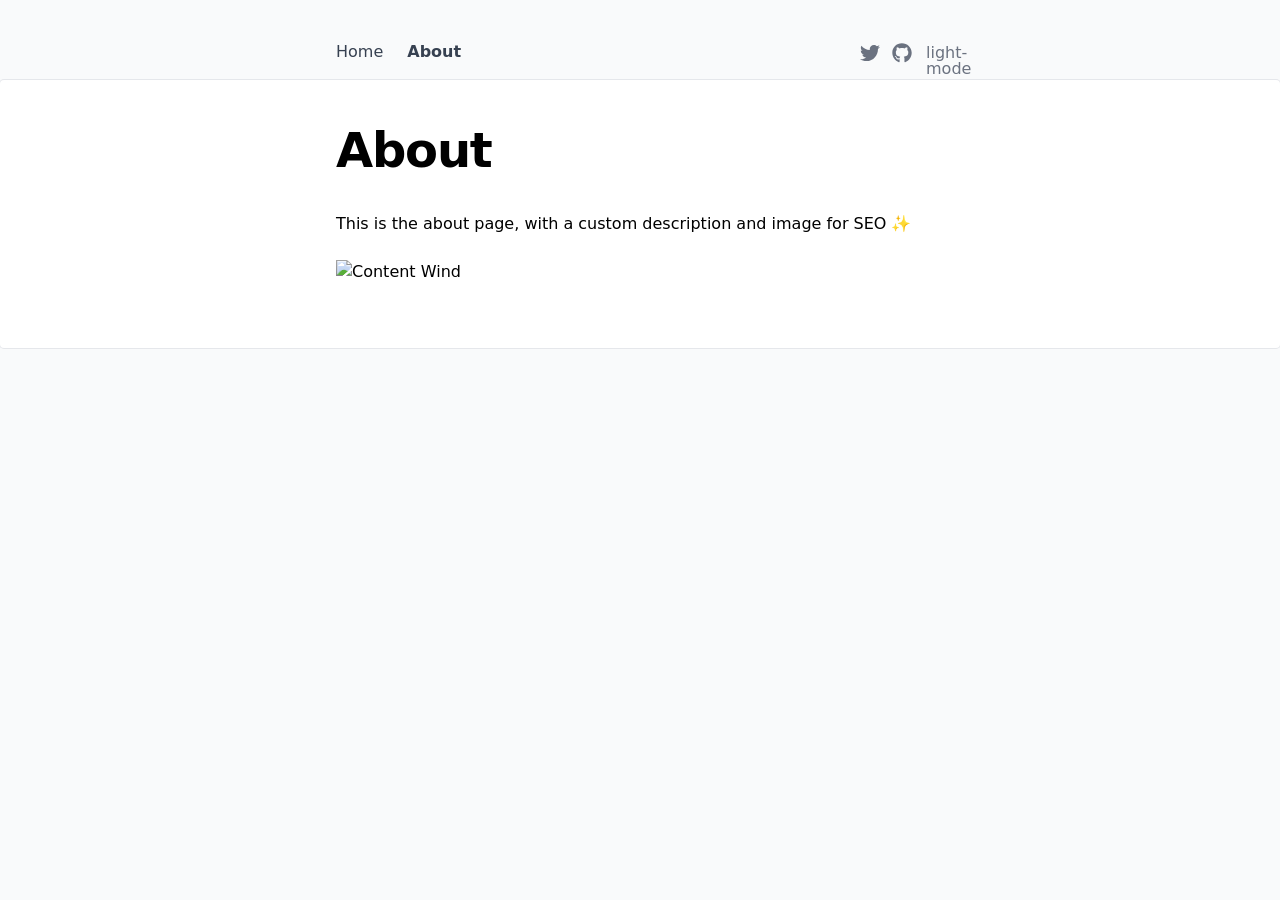
==== about/index.html @ 064a04cb "Deploying to gh-pages from @ clemcode/content-wind-2@b0c82adbcf6985cf2a9e2f423ec47fd1a1133d3a 🚀" ====
<!DOCTYPE html>
<html lang="en">
<head><meta charset="utf-8">
<title>About</title>
<meta name="viewport" content="width=device-width, initial-scale=1">
<meta name="twitter:card" content="summary_large_image">
<meta property="og:title" content="About">
<meta name="description" content="This is a custom description for Content Wind about page.">
<meta property="og:description" content="This is a custom description for Content Wind about page.">
<meta property="og:image" content="https://fastly.picsum.photos/id/866/536/354.jpg?hmac=tGofDTV7tl2rprappPzKFiZ9vDh5MKj39oa2D--gqhA"><link rel="preload" as="fetch" crossorigin="anonymous" href="/about/_payload.json"><style id="pinceau-theme">@media { :root {--pinceau-mq: initial; --elements-border-secondary-hover: [object Object];--elements-backdrop-background: #fffc;--elements-backdrop-filter: saturate(200%) blur(20px);--elements-container-maxWidth: 80rem;--prose-code-inline-padding: 0.2rem 0.375rem 0.2rem 0.375rem;--prose-code-block-backdropFilter: contrast(1);--prose-code-block-border-style: solid;--prose-code-block-border-width: 1px;--prose-tbody-tr-borderBottom-style: dashed;--prose-tbody-tr-borderBottom-width: 1px;--prose-th-textAlign: inherit;--prose-thead-borderBottom-style: solid;--prose-thead-borderBottom-width: 1px;--prose-thead-border-style: solid;--prose-thead-border-width: 0px;--prose-table-textAlign: start;--prose-hr-width: 1px;--prose-hr-style: solid;--prose-li-listStylePosition: outside;--prose-ol-li-markerColor: currentColor;--prose-ol-paddingInlineStart: 21px;--prose-ol-listStyleType: decimal;--prose-ul-li-markerColor: currentColor;--prose-ul-paddingInlineStart: 21px;--prose-ul-listStyleType: disc;--prose-blockquote-border-style: solid;--prose-blockquote-border-width: 4px;--prose-blockquote-quotes: '201C' '201D' '2018' '2019';--prose-blockquote-paddingInlineStart: 24px;--prose-a-code-color-hover: currentColor;--prose-a-code-color-static: currentColor;--prose-a-hasCode-borderBottom: none;--prose-a-border-distance: 2px;--prose-a-border-color-hover: currentColor;--prose-a-border-color-static: currentColor;--prose-a-border-style-hover: solid;--prose-a-border-style-static: dashed;--prose-a-border-width: 1px;--prose-a-color-static: inherit;--prose-a-textDecoration: none;--prose-h6-margin: 3rem 0 2rem;--prose-h5-margin: 3rem 0 2rem;--prose-h4-margin: 3rem 0 2rem;--prose-h3-margin: 3rem 0 2rem;--prose-h2-margin: 3rem 0 2rem;--prose-h1-margin: 0 0 2rem;--typography-lead-loose: 2;--typography-lead-relaxed: 1.625;--typography-lead-normal: 1.5;--typography-lead-snug: 1.375;--typography-lead-tight: 1.25;--typography-lead-none: 1;--typography-lead-10: 2.5rem;--typography-lead-9: 2.25rem;--typography-lead-8: 2rem;--typography-lead-7: 1.75rem;--typography-lead-6: 1.5rem;--typography-lead-5: 1.25rem;--typography-lead-4: 1rem;--typography-lead-3: .75rem;--typography-lead-2: .5rem;--typography-lead-1: .025rem;--typography-fontWeight-black: 900;--typography-fontWeight-extrabold: 800;--typography-fontWeight-bold: 700;--typography-fontWeight-semibold: 600;--typography-fontWeight-medium: 500;--typography-fontWeight-normal: 400;--typography-fontWeight-light: 300;--typography-fontWeight-extralight: 200;--typography-fontWeight-thin: 100;--typography-fontSize-9xl: 128px;--typography-fontSize-8xl: 96px;--typography-fontSize-7xl: 72px;--typography-fontSize-6xl: 60px;--typography-fontSize-5xl: 48px;--typography-fontSize-4xl: 36px;--typography-fontSize-3xl: 30px;--typography-fontSize-2xl: 24px;--typography-fontSize-xl: 20px;--typography-fontSize-lg: 18px;--typography-fontSize-base: 16px;--typography-fontSize-sm: 14px;--typography-fontSize-xs: 12px;--typography-letterSpacing-wide: 0.025em;--typography-letterSpacing-tight: -0.025em;--typography-verticalMargin-base: 24px;--typography-verticalMargin-sm: 16px;--lead-loose: 2;--lead-relaxed: 1.625;--lead-normal: 1.5;--lead-snug: 1.375;--lead-tight: 1.25;--lead-none: 1;--lead-10: 2.5rem;--lead-9: 2.25rem;--lead-8: 2rem;--lead-7: 1.75rem;--lead-6: 1.5rem;--lead-5: 1.25rem;--lead-4: 1rem;--lead-3: .75rem;--lead-2: .5rem;--lead-1: .025rem;--letterSpacing-widest: 0.1em;--letterSpacing-wider: 0.05em;--letterSpacing-wide: 0.025em;--letterSpacing-normal: 0em;--letterSpacing-tight: -0.025em;--letterSpacing-tighter: -0.05em;--fontSize-9xl: 8rem;--fontSize-8xl: 6rem;--fontSize-7xl: 4.5rem;--fontSize-6xl: 3.75rem;--fontSize-5xl: 3rem;--fontSize-4xl: 2.25rem;--fontSize-3xl: 1.875rem;--fontSize-2xl: 1.5rem;--fontSize-xl: 1.25rem;--fontSize-lg: 1.125rem;--fontSize-base: 1rem;--fontSize-sm: 0.875rem;--fontSize-xs: 0.75rem;--fontWeight-black: 900;--fontWeight-extrabold: 800;--fontWeight-bold: 700;--fontWeight-semibold: 600;--fontWeight-medium: 500;--fontWeight-normal: 400;--fontWeight-light: 300;--fontWeight-extralight: 200;--fontWeight-thin: 100;--font-mono: ui-monospace, SFMono-Regular, Menlo, Monaco, Consolas, Liberation Mono, Courier New, monospace;--font-serif: ui-serif, Georgia, Cambria, Times New Roman, Times, serif;--font-sans: ui-sans-serif, system-ui, -apple-system, BlinkMacSystemFont, Segoe UI, Roboto, Helvetica Neue, Arial, Noto Sans, sans-serif, Apple Color Emoji, Segoe UI Emoji, Segoe UI Symbol, Noto Color Emoji;--opacity-total: 1;--opacity-high: 0.8;--opacity-medium: 0.5;--opacity-soft: 0.3;--opacity-light: 0.15;--opacity-bright: 0.1;--opacity-noOpacity: 0;--borderWidth-lg: 3px;--borderWidth-md: 2px;--borderWidth-sm: 1px;--borderWidth-noBorder: 0;--space-rem-875: 0.875rem;--space-rem-625: 0.625rem;--space-rem-375: 0.375rem;--space-rem-125: 0.125rem;--space-px: 1px;--space-128: 32rem;--space-96: 24rem;--space-80: 20rem;--space-72: 18rem;--space-64: 16rem;--space-60: 15rem;--space-56: 14rem;--space-52: 13rem;--space-48: 12rem;--space-44: 11rem;--space-40: 10rem;--space-36: 9rem;--space-32: 8rem;--space-28: 7rem;--space-24: 6rem;--space-20: 5rem;--space-16: 4rem;--space-14: 3.5rem;--space-12: 3rem;--space-11: 2.75rem;--space-10: 2.5rem;--space-9: 2.25rem;--space-8: 2rem;--space-7: 1.75rem;--space-6: 1.5rem;--space-5: 1.25rem;--space-4: 1rem;--space-3: 0.75rem;--space-2: 0.5rem;--space-1: 0.25rem;--space-0: 0px;--size-full: 100%;--size-7xl: 80rem;--size-6xl: 72rem;--size-5xl: 64rem;--size-4xl: 56rem;--size-3xl: 48rem;--size-2xl: 42rem;--size-xl: 36rem;--size-lg: 32rem;--size-md: 28rem;--size-sm: 24rem;--size-xs: 20rem;--size-200: 200px;--size-104: 104px;--size-80: 80px;--size-64: 64px;--size-56: 56px;--size-48: 48px;--size-40: 40px;--size-32: 32px;--size-24: 24px;--size-20: 20px;--size-16: 16px;--size-12: 12px;--size-8: 8px;--size-6: 6px;--size-4: 4px;--size-2: 2px;--size-0: 0px;--radii-full: 9999px;--radii-3xl: 1.75rem;--radii-2xl: 1.5rem;--radii-xl: 1rem;--radii-lg: 0.75rem;--radii-md: 0.5rem;--radii-sm: 0.375rem;--radii-xs: 0.25rem;--radii-2xs: 0.125rem;--radii-none: 0px;--shadow-none: 0px 0px 0px 0px transparent;--shadow-lg: 0px 10px 15px -3px #000000, 0px 4px 6px -4px #000000;--shadow-md: 0px 4px 6px -1px #000000, 0px 2px 4px -2px #000000;--shadow-sm: 0px 1px 3px 0px #000000, 0px 1px 2px -1px #000000;--shadow-xs: 0px 1px 2px 0px #000000;--height-screen: 100vh;--width-screen: 100vw;--color-primary-950: #042f2e;--color-primary-900: #134e4a;--color-primary-800: #115e59;--color-primary-700: #0f766e;--color-primary-600: #0d9488;--color-primary-500: #14b8a6;--color-primary-400: #2dd4bf;--color-primary-300: #5eead4;--color-primary-200: #99f6e4;--color-primary-100: #ccfbf1;--color-primary-50: #f0fdfa;--color-ruby-900: #380011;--color-ruby-800: #700021;--color-ruby-700: #a90032;--color-ruby-600: #e10043;--color-ruby-500: #ff1a5e;--color-ruby-400: #ff4079;--color-ruby-300: #ff6694;--color-ruby-200: #ff8dae;--color-ruby-100: #ffb3c9;--color-ruby-50: #ffd9e4;--color-pink-900: #380025;--color-pink-800: #70004b;--color-pink-700: #a90070;--color-pink-600: #e10095;--color-pink-500: #ff1ab2;--color-pink-400: #ff40bf;--color-pink-300: #ff66cc;--color-pink-200: #ff8dd8;--color-pink-100: #ffb3e5;--color-pink-50: #ffd9f2;--color-purple-900: #190038;--color-purple-800: #330070;--color-purple-700: #4c00a9;--color-purple-600: #6500e1;--color-purple-500: #811aff;--color-purple-400: #9640ff;--color-purple-300: #ab66ff;--color-purple-200: #c08dff;--color-purple-100: #d5b3ff;--color-purple-50: #ead9ff;--color-royalblue-900: #0b0531;--color-royalblue-800: #160a62;--color-royalblue-700: #211093;--color-royalblue-600: #2c15c4;--color-royalblue-500: #4127e8;--color-royalblue-400: #614bec;--color-royalblue-300: #806ff0;--color-royalblue-200: #a093f3;--color-royalblue-100: #c0b7f7;--color-royalblue-50: #dfdbfb;--color-indigoblue-900: #001238;--color-indigoblue-800: #002370;--color-indigoblue-700: #0035a9;--color-indigoblue-600: #0047e1;--color-indigoblue-500: #1a62ff;--color-indigoblue-400: #407cff;--color-indigoblue-300: #6696ff;--color-indigoblue-200: #8db0ff;--color-indigoblue-100: #b3cbff;--color-indigoblue-50: #d9e5ff;--color-blue-900: #002438;--color-blue-800: #004870;--color-blue-700: #006ca9;--color-blue-600: #0090e1;--color-blue-500: #1aadff;--color-blue-400: #40bbff;--color-blue-300: #66c8ff;--color-blue-200: #8dd6ff;--color-blue-100: #b3e4ff;--color-blue-50: #d9f1ff;--color-lightblue-900: #002e38;--color-lightblue-800: #005c70;--color-lightblue-700: #008aa9;--color-lightblue-600: #00b9e1;--color-lightblue-500: #1ad6ff;--color-lightblue-400: #40ddff;--color-lightblue-300: #66e4ff;--color-lightblue-200: #8deaff;--color-lightblue-100: #b3f1ff;--color-lightblue-50: #d9f8ff;--color-teal-900: #062a28;--color-teal-800: #0b544f;--color-teal-700: #117d77;--color-teal-600: #16a79e;--color-teal-500: #1cd1c6;--color-teal-400: #36e4da;--color-teal-300: #5fe9e1;--color-teal-200: #87efe9;--color-teal-100: #aff4f0;--color-teal-50: #d7faf8;--color-pear-900: #2a2b09;--color-pear-800: #545512;--color-pear-700: #7e801b;--color-pear-600: #a8aa24;--color-pear-500: #d0d32f;--color-pear-400: #d8da52;--color-pear-300: #e0e274;--color-pear-200: #e8e997;--color-pear-100: #eff0ba;--color-pear-50: #f7f8dc;--color-red-900: #380300;--color-red-800: #700700;--color-red-700: #a90a00;--color-red-600: #e10e00;--color-red-500: #ff281a;--color-red-400: #ff4c40;--color-red-300: #ff7066;--color-red-200: #ff948d;--color-red-100: #ffb7b3;--color-red-50: #ffdbd9;--color-orange-900: #381800;--color-orange-800: #702f00;--color-orange-700: #a94700;--color-orange-600: #e15e00;--color-orange-500: #ff7a1a;--color-orange-400: #ff9040;--color-orange-300: #ffa666;--color-orange-200: #ffbd8d;--color-orange-100: #ffd3b3;--color-orange-50: #ffe9d9;--color-yellow-900: #362b03;--color-yellow-800: #6d5605;--color-yellow-700: #a38108;--color-yellow-600: #daac0a;--color-yellow-500: #f5c828;--color-yellow-400: #f7d14c;--color-yellow-300: #f8da70;--color-yellow-200: #fae393;--color-yellow-100: #fcedb7;--color-yellow-50: #fdf6db;--color-green-900: #003f25;--color-green-800: #005e38;--color-green-700: #007e4a;--color-green-600: #009d5d;--color-green-500: #00bd6f;--color-green-400: #00dc82;--color-green-300: #30ffaa;--color-green-200: #83ffcc;--color-green-100: #acffdd;--color-green-50: #d6ffee;--color-gray-900: #18181B;--color-gray-800: #27272A;--color-gray-700: #3f3f46;--color-gray-600: #52525B;--color-gray-500: #71717A;--color-gray-400: #a1a1aa;--color-gray-300: #D4d4d8;--color-gray-200: #e4e4e7;--color-gray-100: #f4f4f5;--color-gray-50: #fafafa;--color-black: #0c0c0d;--color-white: #ffffff;--media-portrait: only screen and (orientation: portrait);--media-landscape: only screen and (orientation: landscape);--media-rm: (prefers-reduced-motion: reduce);--media-2xl: (min-width: 1536px);--media-xl: (min-width: 1280px);--media-lg: (min-width: 1024px);--media-md: (min-width: 768px);--media-sm: (min-width: 640px);--media-xs: (min-width: 475px);--elements-state-danger-borderColor-secondary: var(--color-red-200);--elements-state-danger-borderColor-primary: var(--color-red-100);--elements-state-danger-backgroundColor-secondary: var(--color-red-100);--elements-state-danger-backgroundColor-primary: var(--color-red-50);--elements-state-danger-color-secondary: var(--color-red-600);--elements-state-danger-color-primary: var(--color-red-500);--elements-state-warning-borderColor-secondary: var(--color-yellow-200);--elements-state-warning-borderColor-primary: var(--color-yellow-100);--elements-state-warning-backgroundColor-secondary: var(--color-yellow-100);--elements-state-warning-backgroundColor-primary: var(--color-yellow-50);--elements-state-warning-color-secondary: var(--color-yellow-700);--elements-state-warning-color-primary: var(--color-yellow-600);--elements-state-success-borderColor-secondary: var(--color-green-200);--elements-state-success-borderColor-primary: var(--color-green-100);--elements-state-success-backgroundColor-secondary: var(--color-green-100);--elements-state-success-backgroundColor-primary: var(--color-green-50);--elements-state-success-color-secondary: var(--color-green-600);--elements-state-success-color-primary: var(--color-green-500);--elements-state-info-borderColor-secondary: var(--color-blue-200);--elements-state-info-borderColor-primary: var(--color-blue-100);--elements-state-info-backgroundColor-secondary: var(--color-blue-100);--elements-state-info-backgroundColor-primary: var(--color-blue-50);--elements-state-info-color-secondary: var(--color-blue-600);--elements-state-info-color-primary: var(--color-blue-500);--elements-state-primary-borderColor-secondary: var(--color-primary-200);--elements-state-primary-borderColor-primary: var(--color-primary-100);--elements-state-primary-backgroundColor-secondary: var(--color-primary-100);--elements-state-primary-backgroundColor-primary: var(--color-primary-50);--elements-state-primary-color-secondary: var(--color-primary-700);--elements-state-primary-color-primary: var(--color-primary-600);--elements-border-secondary-static: var(--color-gray-200);--elements-border-primary-hover: var(--color-gray-200);--elements-border-primary-static: var(--color-gray-100);--elements-container-padding-md: var(--space-6);--elements-container-padding-sm: var(--space-6);--elements-container-padding-xs: var(--space-4);--elements-container-padding-mobile: var(--space-4);--elements-text-secondary-color-hover: var(--color-gray-700);--elements-text-secondary-color-static: var(--color-gray-500);--elements-text-primary-color-static: var(--color-gray-900);--elements-surface-background-base: var(--color-gray-100);--elements-surface-secondary-backgroundColor: var(--color-gray-200);--elements-surface-primary-backgroundColor: var(--color-gray-100);--prose-code-inline-fontWeight: var(--typography-fontWeight-normal);--prose-code-inline-fontSize: var(--typography-fontSize-sm);--prose-code-inline-borderRadius: var(--radii-xs);--prose-code-block-pre-padding: var(--typography-verticalMargin-sm);--prose-code-block-margin: var(--typography-verticalMargin-base) 0;--prose-code-block-fontSize: var(--typography-fontSize-sm);--prose-tbody-code-inline-fontSize: var(--typography-fontSize-sm);--prose-tbody-td-padding: var(--typography-verticalMargin-sm);--prose-th-fontWeight: var(--typography-fontWeight-semibold);--prose-th-padding: 0 var(--typography-verticalMargin-sm) var(--typography-verticalMargin-sm) var(--typography-verticalMargin-sm);--prose-table-lineHeight: var(--typography-lead-6);--prose-table-fontSize: var(--typography-fontSize-sm);--prose-table-margin: var(--typography-verticalMargin-base) 0;--prose-hr-margin: var(--typography-verticalMargin-base) 0;--prose-li-margin: var(--typography-verticalMargin-sm) 0;--prose-ol-margin: var(--typography-verticalMargin-base) 0;--prose-ul-margin: var(--typography-verticalMargin-base) 0;--prose-blockquote-margin: var(--typography-verticalMargin-base) 0;--prose-a-code-border-style: var(--prose-a-border-style-static);--prose-a-code-border-width: var(--prose-a-border-width);--prose-a-fontWeight: var(--typography-fontWeight-medium);--prose-img-margin: var(--typography-verticalMargin-base) 0;--prose-strong-fontWeight: var(--typography-fontWeight-semibold);--prose-h6-iconSize: var(--typography-fontSize-base);--prose-h6-fontWeight: var(--typography-fontWeight-semibold);--prose-h6-lineHeight: var(--typography-lead-normal);--prose-h6-fontSize: var(--typography-fontSize-lg);--prose-h5-iconSize: var(--typography-fontSize-lg);--prose-h5-fontWeight: var(--typography-fontWeight-semibold);--prose-h5-lineHeight: var(--typography-lead-snug);--prose-h5-fontSize: var(--typography-fontSize-xl);--prose-h4-iconSize: var(--typography-fontSize-lg);--prose-h4-letterSpacing: var(--typography-letterSpacing-tight);--prose-h4-fontWeight: var(--typography-fontWeight-semibold);--prose-h4-lineHeight: var(--typography-lead-snug);--prose-h4-fontSize: var(--typography-fontSize-2xl);--prose-h3-iconSize: var(--typography-fontSize-xl);--prose-h3-letterSpacing: var(--typography-letterSpacing-tight);--prose-h3-fontWeight: var(--typography-fontWeight-semibold);--prose-h3-lineHeight: var(--typography-lead-snug);--prose-h3-fontSize: var(--typography-fontSize-3xl);--prose-h2-iconSize: var(--typography-fontSize-2xl);--prose-h2-letterSpacing: var(--typography-letterSpacing-tight);--prose-h2-fontWeight: var(--typography-fontWeight-semibold);--prose-h2-lineHeight: var(--typography-lead-tight);--prose-h2-fontSize: var(--typography-fontSize-4xl);--prose-h1-iconSize: var(--typography-fontSize-3xl);--prose-h1-letterSpacing: var(--typography-letterSpacing-tight);--prose-h1-fontWeight: var(--typography-fontWeight-bold);--prose-h1-lineHeight: var(--typography-lead-tight);--prose-h1-fontSize: var(--typography-fontSize-5xl);--prose-p-br-margin: var(--typography-verticalMargin-base) 0 0 0;--prose-p-margin: var(--typography-verticalMargin-base) 0;--prose-p-lineHeight: var(--typography-lead-normal);--prose-p-fontSize: var(--typography-fontSize-base);--typography-color-primary-900: var(--color-primary-900);--typography-color-primary-800: var(--color-primary-800);--typography-color-primary-700: var(--color-primary-700);--typography-color-primary-600: var(--color-primary-600);--typography-color-primary-500: var(--color-primary-500);--typography-color-primary-400: var(--color-primary-400);--typography-color-primary-300: var(--color-primary-300);--typography-color-primary-200: var(--color-primary-200);--typography-color-primary-100: var(--color-primary-100);--typography-color-primary-50: var(--color-primary-50);--typography-font-code: var(--font-mono);--typography-font-body: var(--font-sans);--typography-font-display: var(--font-sans);--typography-body-backgroundColor: var(--color-white);--typography-body-color: var(--color-black);--text-6xl-lineHeight: var(--lead-none);--text-6xl-fontSize: var(--fontSize-6xl);--text-5xl-lineHeight: var(--lead-none);--text-5xl-fontSize: var(--fontSize-5xl);--text-4xl-lineHeight: var(--lead-10);--text-4xl-fontSize: var(--fontSize-4xl);--text-3xl-lineHeight: var(--lead-9);--text-3xl-fontSize: var(--fontSize-3xl);--text-2xl-lineHeight: var(--lead-8);--text-2xl-fontSize: var(--fontSize-2xl);--text-xl-lineHeight: var(--lead-7);--text-xl-fontSize: var(--fontSize-xl);--text-lg-lineHeight: var(--lead-7);--text-lg-fontSize: var(--fontSize-lg);--text-base-lineHeight: var(--lead-6);--text-base-fontSize: var(--fontSize-base);--text-sm-lineHeight: var(--lead-5);--text-sm-fontSize: var(--fontSize-sm);--text-xs-lineHeight: var(--lead-4);--text-xs-fontSize: var(--fontSize-xs);--shadow-2xl: 0px 25px 50px -12px var(--color-gray-900);--shadow-xl: 0px 20px 25px -5px var(--color-gray-400), 0px 8px 10px -6px #000000;--color-secondary-900: var(--color-gray-900);--color-secondary-800: var(--color-gray-800);--color-secondary-700: var(--color-gray-700);--color-secondary-600: var(--color-gray-600);--color-secondary-500: var(--color-gray-500);--color-secondary-400: var(--color-gray-400);--color-secondary-300: var(--color-gray-300);--color-secondary-200: var(--color-gray-200);--color-secondary-100: var(--color-gray-100);--color-secondary-50: var(--color-gray-50);--prose-a-code-background-hover: var(--typography-color-primary-50);--prose-a-code-border-color-hover: var(--typography-color-primary-500);--prose-a-color-hover: var(--typography-color-primary-500);--typography-color-secondary-900: var(--color-secondary-900);--typography-color-secondary-800: var(--color-secondary-800);--typography-color-secondary-700: var(--color-secondary-700);--typography-color-secondary-600: var(--color-secondary-600);--typography-color-secondary-500: var(--color-secondary-500);--typography-color-secondary-400: var(--color-secondary-400);--typography-color-secondary-300: var(--color-secondary-300);--typography-color-secondary-200: var(--color-secondary-200);--typography-color-secondary-100: var(--color-secondary-100);--typography-color-secondary-50: var(--color-secondary-50);--prose-code-inline-backgroundColor: var(--typography-color-secondary-100);--prose-code-inline-color: var(--typography-color-secondary-700);--prose-code-block-backgroundColor: var(--typography-color-secondary-100);--prose-code-block-color: var(--typography-color-secondary-700);--prose-code-block-border-color: var(--typography-color-secondary-200);--prose-tbody-tr-borderBottom-color: var(--typography-color-secondary-200);--prose-th-color: var(--typography-color-secondary-600);--prose-thead-borderBottom-color: var(--typography-color-secondary-200);--prose-thead-border-color: var(--typography-color-secondary-300);--prose-hr-color: var(--typography-color-secondary-200);--prose-blockquote-border-color: var(--typography-color-secondary-200);--prose-blockquote-color: var(--typography-color-secondary-500);--prose-a-code-border-color-static: var(--typography-color-secondary-400); } }@media { :root.dark {--pinceau-mq: dark; --elements-backdrop-background: #0c0d0ccc;--prose-code-block-backdropFilter: contrast(1);--prose-ol-li-markerColor: currentColor;--prose-ul-li-markerColor: currentColor;--prose-a-code-color-hover: currentColor;--prose-a-code-color-static: currentColor;--prose-a-border-color-hover: currentColor;--prose-a-border-color-static: currentColor;--prose-a-color-static: inherit;--elements-state-danger-borderColor-secondary: var(--color-red-700);--elements-state-danger-borderColor-primary: var(--color-red-800);--elements-state-danger-backgroundColor-secondary: var(--color-red-800);--elements-state-danger-backgroundColor-primary: var(--color-red-900);--elements-state-danger-color-secondary: var(--color-red-200);--elements-state-danger-color-primary: var(--color-red-300);--elements-state-warning-borderColor-secondary: var(--color-yellow-700);--elements-state-warning-borderColor-primary: var(--color-yellow-800);--elements-state-warning-backgroundColor-secondary: var(--color-yellow-800);--elements-state-warning-backgroundColor-primary: var(--color-yellow-900);--elements-state-warning-color-secondary: var(--color-yellow-200);--elements-state-warning-color-primary: var(--color-yellow-400);--elements-state-success-borderColor-secondary: var(--color-green-700);--elements-state-success-borderColor-primary: var(--color-green-800);--elements-state-success-backgroundColor-secondary: var(--color-green-800);--elements-state-success-backgroundColor-primary: var(--color-green-900);--elements-state-success-color-secondary: var(--color-green-200);--elements-state-success-color-primary: var(--color-green-400);--elements-state-info-borderColor-secondary: var(--color-blue-700);--elements-state-info-borderColor-primary: var(--color-blue-800);--elements-state-info-backgroundColor-secondary: var(--color-blue-800);--elements-state-info-backgroundColor-primary: var(--color-blue-900);--elements-state-info-color-secondary: var(--color-blue-200);--elements-state-info-color-primary: var(--color-blue-400);--elements-state-primary-borderColor-secondary: var(--color-primary-700);--elements-state-primary-borderColor-primary: var(--color-primary-800);--elements-state-primary-backgroundColor-secondary: var(--color-primary-800);--elements-state-primary-backgroundColor-primary: var(--color-primary-900);--elements-state-primary-color-secondary: var(--color-primary-200);--elements-state-primary-color-primary: var(--color-primary-400);--elements-border-secondary-static: var(--color-gray-800);--elements-border-primary-hover: var(--color-gray-800);--elements-border-primary-static: var(--color-gray-900);--elements-text-secondary-color-hover: var(--color-gray-200);--elements-text-secondary-color-static: var(--color-gray-400);--elements-text-primary-color-static: var(--color-gray-50);--elements-surface-background-base: var(--color-gray-900);--elements-surface-secondary-backgroundColor: var(--color-gray-800);--elements-surface-primary-backgroundColor: var(--color-gray-900);--typography-body-backgroundColor: var(--color-black);--typography-body-color: var(--color-white);--prose-a-code-background-hover: var(--typography-color-primary-900);--prose-a-code-border-color-hover: var(--typography-color-primary-600);--prose-a-color-hover: var(--typography-color-primary-400);--prose-code-inline-backgroundColor: var(--typography-color-secondary-800);--prose-code-inline-color: var(--typography-color-secondary-200);--prose-code-block-backgroundColor: var(--typography-color-secondary-900);--prose-code-block-color: var(--typography-color-secondary-200);--prose-code-block-border-color: var(--typography-color-secondary-800);--prose-tbody-tr-borderBottom-color: var(--typography-color-secondary-800);--prose-th-color: var(--typography-color-secondary-400);--prose-thead-borderBottom-color: var(--typography-color-secondary-800);--prose-thead-border-color: var(--typography-color-secondary-600);--prose-hr-color: var(--typography-color-secondary-800);--prose-blockquote-border-color: var(--typography-color-secondary-700);--prose-blockquote-color: var(--typography-color-secondary-400);--prose-a-code-border-color-static: var(--typography-color-secondary-600); } }</style><style id="pinceau-runtime-hydratable"></style><link rel="modulepreload" as="script" crossorigin href="/_nuxt/entry.b56a812b.js"><link rel="preload" as="style" href="/_nuxt/entry.a9a2cc28.css"><link rel="modulepreload" as="script" crossorigin href="/_nuxt/document-driven.686309a4.js"><link rel="modulepreload" as="script" crossorigin href="/_nuxt/DocumentDrivenEmpty.4b12b76f.js"><link rel="modulepreload" as="script" crossorigin href="/_nuxt/ContentRenderer.d0092667.js"><link rel="modulepreload" as="script" crossorigin href="/_nuxt/ContentRendererMarkdown.ae76aa00.js"><link rel="modulepreload" as="script" crossorigin href="/_nuxt/DocumentDrivenNotFound.868206f2.js"><link rel="modulepreload" as="script" crossorigin href="/_nuxt/head.88166014.js"><link rel="modulepreload" as="script" crossorigin href="/_nuxt/full-width.0732fc7a.js"><link rel="modulepreload" as="script" crossorigin href="/_nuxt/ProseH1.d17bce62.js"><link rel="preload" as="style" href="/_nuxt/ProseH1.48e3ee79.css"><link rel="modulepreload" as="script" crossorigin href="/_nuxt/ProseP.fa98d218.js"><link rel="preload" as="style" href="/_nuxt/ProseP.b99f89cd.css"><link rel="modulepreload" as="script" crossorigin href="/_nuxt/ProseImg.fabc7527.js"><link rel="preload" as="style" href="/_nuxt/ProseImg.eeea4224.css"><link rel="prefetch" as="script" crossorigin href="/_nuxt/default.433cceab.js"><link rel="prefetch" as="script" crossorigin href="/_nuxt/debug.cceaf4ae.js"><link rel="prefetch" as="script" crossorigin href="/_nuxt/client-db.9e63c352.js"><link rel="prefetch" as="style" href="/_nuxt/useStudio.d997f0bf.css"><link rel="prefetch" as="script" crossorigin href="/_nuxt/useStudio.4c79b3ac.js"><link rel="prefetch" as="script" crossorigin href="/_nuxt/asyncData.bfb90f35.js"><link rel="prefetch" as="style" href="/_nuxt/error-404.47a83e66.css"><link rel="prefetch" as="script" crossorigin href="/_nuxt/error-404.3104312c.js"><link rel="prefetch" as="style" href="/_nuxt/error-500.534ab3f3.css"><link rel="prefetch" as="script" crossorigin href="/_nuxt/error-500.eb2626ad.js"><link rel="stylesheet" href="/_nuxt/entry.a9a2cc28.css"><link rel="stylesheet" href="/_nuxt/ProseH1.48e3ee79.css"><link rel="stylesheet" href="/_nuxt/ProseP.b99f89cd.css"><link rel="stylesheet" href="/_nuxt/ProseImg.eeea4224.css"><script>"use strict";(()=>{const a=window,e=document.documentElement,m=["dark","light"],c=window.localStorage.getItem("nuxt-color-mode")||"system";let n=c==="system"?f():c;const l=e.getAttribute("data-color-mode-forced");l&&(n=l),i(n),a["__NUXT_COLOR_MODE__"]={preference:c,value:n,getColorScheme:f,addColorScheme:i,removeColorScheme:d};function i(o){const t=""+o+"",s="";e.classList?e.classList.add(t):e.className+=" "+t,s&&e.setAttribute("data-"+s,o)}function d(o){const t=""+o+"",s="";e.classList?e.classList.remove(t):e.className=e.className.replace(new RegExp(t,"g"),""),s&&e.removeAttribute("data-"+s)}function r(o){return a.matchMedia("(prefers-color-scheme"+o+")")}function f(){if(a.matchMedia&&r("").media!=="not all"){for(const o of m)if(r(":"+o).matches)return o}return"light"}})();
</script></head>
<body ><div id="__nuxt"><div class="sm:pt-6 sm:pb-10"><!----><!----><!----><div class="nuxt-progress" style="width:0%;height:3px;opacity:0;background-size:Infinity% auto;"></div><div class="flex justify-between max-w-2xl px-4 py-4 mx-auto sm:px-8"><div class="text-primary-700 dark:text-primary-200"><!--[--><a href="/" class="mr-6">Home</a><a aria-current="page" href="/about" class="font-bold router-link-exact-active mr-6">About</a><!--]--></div><div class="space-x-3 transition text-primary-500"><a href="https://twitter.com/Atinux" title="Twitter" class="dark:text-primary-100 hover:text-primary-700 dark:hover:text-primary-300"><svg xmlns="http://www.w3.org/2000/svg" xmlns:xlink="http://www.w3.org/1999/xlink" aria-hidden="true" role="img" class="icon w-5 h-5" style="" width="1em" height="1em" viewBox="0 0 512 512" data-v-acd5cbf2><path fill="currentColor" d="M459.37 151.716c.325 4.548.325 9.097.325 13.645c0 138.72-105.583 298.558-298.558 298.558c-59.452 0-114.68-17.219-161.137-47.106c8.447.974 16.568 1.299 25.34 1.299c49.055 0 94.213-16.568 130.274-44.832c-46.132-.975-84.792-31.188-98.112-72.772c6.498.974 12.995 1.624 19.818 1.624c9.421 0 18.843-1.3 27.614-3.573c-48.081-9.747-84.143-51.98-84.143-102.985v-1.299c13.969 7.797 30.214 12.67 47.431 13.319c-28.264-18.843-46.781-51.005-46.781-87.391c0-19.492 5.197-37.36 14.294-52.954c51.655 63.675 129.3 105.258 216.365 109.807c-1.624-7.797-2.599-15.918-2.599-24.04c0-57.828 46.782-104.934 104.934-104.934c30.213 0 57.502 12.67 76.67 33.137c23.715-4.548 46.456-13.32 66.599-25.34c-7.798 24.366-24.366 44.833-46.132 57.827c21.117-2.273 41.584-8.122 60.426-16.243c-14.292 20.791-32.161 39.308-52.628 54.253z"/></svg></a><a href="https://github.com/Atinux/content-wind" title="GitHub" class="dark:text-primary-100 hover:text-primary-700 dark:hover:text-primary-300"><svg xmlns="http://www.w3.org/2000/svg" xmlns:xlink="http://www.w3.org/1999/xlink" aria-hidden="true" role="img" class="icon w-5 h-5" style="" width="1em" height="1em" viewBox="0 0 496 512" data-v-acd5cbf2><path fill="currentColor" d="M165.9 397.4c0 2-2.3 3.6-5.2 3.6c-3.3.3-5.6-1.3-5.6-3.6c0-2 2.3-3.6 5.2-3.6c3-.3 5.6 1.3 5.6 3.6zm-31.1-4.5c-.7 2 1.3 4.3 4.3 4.9c2.6 1 5.6 0 6.2-2s-1.3-4.3-4.3-5.2c-2.6-.7-5.5.3-6.2 2.3zm44.2-1.7c-2.9.7-4.9 2.6-4.6 4.9c.3 2 2.9 3.3 5.9 2.6c2.9-.7 4.9-2.6 4.6-4.6c-.3-1.9-3-3.2-5.9-2.9zM244.8 8C106.1 8 0 113.3 0 252c0 110.9 69.8 205.8 169.5 239.2c12.8 2.3 17.3-5.6 17.3-12.1c0-6.2-.3-40.4-.3-61.4c0 0-70 15-84.7-29.8c0 0-11.4-29.1-27.8-36.6c0 0-22.9-15.7 1.6-15.4c0 0 24.9 2 38.6 25.8c21.9 38.6 58.6 27.5 72.9 20.9c2.3-16 8.8-27.1 16-33.7c-55.9-6.2-112.3-14.3-112.3-110.5c0-27.5 7.6-41.3 23.6-58.9c-2.6-6.5-11.1-33.3 2.6-67.9c20.9-6.5 69 27 69 27c20-5.6 41.5-8.5 62.8-8.5s42.8 2.9 62.8 8.5c0 0 48.1-33.6 69-27c13.7 34.7 5.2 61.4 2.6 67.9c16 17.7 25.8 31.5 25.8 58.9c0 96.5-58.9 104.2-114.8 110.5c9.2 7.9 17 22.9 17 46.4c0 33.7-.3 75.4-.3 83.6c0 6.5 4.6 14.4 17.3 12.1C428.2 457.8 496 362.9 496 252C496 113.3 383.5 8 244.8 8zM97.2 352.9c-1.3 1-1 3.3.7 5.2c1.6 1.6 3.9 2.3 5.2 1c1.3-1 1-3.3-.7-5.2c-1.6-1.6-3.9-2.3-5.2-1zm-10.8-8.1c-.7 1.3.3 2.9 2.3 3.9c1.6 1 3.6.7 4.3-.7c.7-1.3-.3-2.9-2.3-3.9c-2-.6-3.6-.3-4.3.7zm32.4 35.6c-1.6 1.3-1 4.3 1.3 6.2c2.3 2.3 5.2 2.6 6.5 1c1.3-1.3.7-4.3-1.3-6.2c-2.2-2.3-5.2-2.6-6.5-1zm-11.4-14.7c-1.6 1-1.6 3.6 0 5.9c1.6 2.3 4.3 3.3 5.6 2.3c1.6-1.3 1.6-3.9 0-6.2c-1.4-2.3-4-3.3-5.6-2z"/></svg></a><button aria-label="Color Mode" class="inline-block w-5 dark:text-primary-100 hover:text-primary-700 dark:hover:text-primary-300"><span>...</span></button></div></div><!--[--><div class="document-driven-page"><div class="py-10 m-auto bg-white sm:px-8 ring-1 ring-gray-200 dark:ring-gray-700 dark:bg-primary-800 sm:rounded"><main class="max-w-2xl px-4 mx-auto sm:px-8"><!--[--><div><h1 id="about" data-v-a5759516><a aria-current="page" href="/about#about" class="router-link-active router-link-exact-active" data-v-a5759516><!--[-->About<!--]--><svg xmlns="http://www.w3.org/2000/svg" xmlns:xlink="http://www.w3.org/1999/xlink" aria-hidden="true" role="img" class="icon" data-v-a5759516 style="" width="1em" height="1em" viewBox="0 0 32 32" data-v-acd5cbf2><path fill="currentColor" d="m24.78 26l1.19-4.758A1 1 0 0 0 25 20h-5v-3h5a1 1 0 0 0 .908-1.419l-6-13a1 1 0 0 0-1.702-.19l-9.998 13A1 1 0 0 0 9 17h9v3H7a1 1 0 0 0-.97 1.242L7.22 26H2v2h28v-2ZM20 7.553L23.437 15H20ZM11.03 15L18 5.94V15Zm11.69 11H9.28l-1-4h15.44Z"/></svg></a></h1><p data-v-63bfa697><!--[-->This is the about page, with a custom description and image for SEO ✨<!--]--></p><p data-v-63bfa697><!--[--><img src="https://fastly.picsum.photos/id/866/536/354.jpg?hmac=tGofDTV7tl2rprappPzKFiZ9vDh5MKj39oa2D--gqhA" alt="Content Wind" data-v-e5a4106d><!--]--></p></div><!--]--></main></div></div><!--]--></div></div><script type="application/json" id="__NUXT_DATA__" data-ssr="true" data-src="/about/_payload.json">[{"state":1,"_errors":75,"serverRendered":5,"path":9,"prerenderedAt":-1},["Reactive",2],{"$scolor-mode":3,"$sdd-pages":7,"$sdd-surrounds":50,"$sdd-globals":60,"$sdd-navigation":61,"$sicons":64},{"preference":4,"value":4,"unknown":5,"forced":6},"system",true,false,{"/about":8},{"_path":9,"_dir":10,"_draft":6,"_partial":6,"_locale":10,"_empty":6,"title":11,"description":12,"navigation":13,"layout":14,"head":15,"body":18,"_type":45,"_id":46,"_source":47,"_file":48,"_extension":49},"/about","","About","This is the about page, with a custom description and image for SEO ✨",{"title":11},"full-width",{"description":16,"image":17},"This is a custom description for Content Wind about page.","https://fastly.picsum.photos/id/866/536/354.jpg?hmac=tGofDTV7tl2rprappPzKFiZ9vDh5MKj39oa2D--gqhA",{"type":19,"children":20,"toc":42},"root",[21,29,34],{"type":22,"tag":23,"props":24,"children":26},"element","h1",{"id":25},"about",[27],{"type":28,"value":11},"text",{"type":22,"tag":30,"props":31,"children":32},"p",{},[33],{"type":28,"value":12},{"type":22,"tag":30,"props":35,"children":36},{},[37],{"type":22,"tag":38,"props":39,"children":41},"img",{"alt":40,"src":17},"Content Wind",[],{"title":10,"searchDepth":43,"depth":43,"links":44},2,[],"markdown","content:2.about.md","content","2.about.md","md",{"/about":51},[52,59],{"_path":53,"_dir":10,"_draft":6,"_partial":6,"_locale":10,"_empty":6,"title":40,"description":54,"navigation":55,"_type":45,"_id":57,"_source":47,"_file":58,"_extension":49},"/","A lightweight Nuxt theme to build a Markdown driven website, based on Nuxt Content, TailwindCSS and Iconify ✨",{"title":56},"Home","content:1.index.md","1.index.md",null,{},[62,63],{"title":56,"_path":53},{"title":11,"_path":9,"layout":14},{"fa-brands:twitter":65,"fa-brands:github":69,"carbon:sailboat-coastal":72},{"left":66,"top":66,"width":67,"height":67,"rotate":66,"vFlip":6,"hFlip":6,"body":68},0,512,"\u003Cpath fill=\"currentColor\" d=\"M459.37 151.716c.325 4.548.325 9.097.325 13.645c0 138.72-105.583 298.558-298.558 298.558c-59.452 0-114.68-17.219-161.137-47.106c8.447.974 16.568 1.299 25.34 1.299c49.055 0 94.213-16.568 130.274-44.832c-46.132-.975-84.792-31.188-98.112-72.772c6.498.974 12.995 1.624 19.818 1.624c9.421 0 18.843-1.3 27.614-3.573c-48.081-9.747-84.143-51.98-84.143-102.985v-1.299c13.969 7.797 30.214 12.67 47.431 13.319c-28.264-18.843-46.781-51.005-46.781-87.391c0-19.492 5.197-37.36 14.294-52.954c51.655 63.675 129.3 105.258 216.365 109.807c-1.624-7.797-2.599-15.918-2.599-24.04c0-57.828 46.782-104.934 104.934-104.934c30.213 0 57.502 12.67 76.67 33.137c23.715-4.548 46.456-13.32 66.599-25.34c-7.798 24.366-24.366 44.833-46.132 57.827c21.117-2.273 41.584-8.122 60.426-16.243c-14.292 20.791-32.161 39.308-52.628 54.253z\"/>",{"left":66,"top":66,"width":70,"height":67,"rotate":66,"vFlip":6,"hFlip":6,"body":71},496,"\u003Cpath fill=\"currentColor\" d=\"M165.9 397.4c0 2-2.3 3.6-5.2 3.6c-3.3.3-5.6-1.3-5.6-3.6c0-2 2.3-3.6 5.2-3.6c3-.3 5.6 1.3 5.6 3.6zm-31.1-4.5c-.7 2 1.3 4.3 4.3 4.9c2.6 1 5.6 0 6.2-2s-1.3-4.3-4.3-5.2c-2.6-.7-5.5.3-6.2 2.3zm44.2-1.7c-2.9.7-4.9 2.6-4.6 4.9c.3 2 2.9 3.3 5.9 2.6c2.9-.7 4.9-2.6 4.6-4.6c-.3-1.9-3-3.2-5.9-2.9zM244.8 8C106.1 8 0 113.3 0 252c0 110.9 69.8 205.8 169.5 239.2c12.8 2.3 17.3-5.6 17.3-12.1c0-6.2-.3-40.4-.3-61.4c0 0-70 15-84.7-29.8c0 0-11.4-29.1-27.8-36.6c0 0-22.9-15.7 1.6-15.4c0 0 24.9 2 38.6 25.8c21.9 38.6 58.6 27.5 72.9 20.9c2.3-16 8.8-27.1 16-33.7c-55.9-6.2-112.3-14.3-112.3-110.5c0-27.5 7.6-41.3 23.6-58.9c-2.6-6.5-11.1-33.3 2.6-67.9c20.9-6.5 69 27 69 27c20-5.6 41.5-8.5 62.8-8.5s42.8 2.9 62.8 8.5c0 0 48.1-33.6 69-27c13.7 34.7 5.2 61.4 2.6 67.9c16 17.7 25.8 31.5 25.8 58.9c0 96.5-58.9 104.2-114.8 110.5c9.2 7.9 17 22.9 17 46.4c0 33.7-.3 75.4-.3 83.6c0 6.5 4.6 14.4 17.3 12.1C428.2 457.8 496 362.9 496 252C496 113.3 383.5 8 244.8 8zM97.2 352.9c-1.3 1-1 3.3.7 5.2c1.6 1.6 3.9 2.3 5.2 1c1.3-1 1-3.3-.7-5.2c-1.6-1.6-3.9-2.3-5.2-1zm-10.8-8.1c-.7 1.3.3 2.9 2.3 3.9c1.6 1 3.6.7 4.3-.7c.7-1.3-.3-2.9-2.3-3.9c-2-.6-3.6-.3-4.3.7zm32.4 35.6c-1.6 1.3-1 4.3 1.3 6.2c2.3 2.3 5.2 2.6 6.5 1c1.3-1.3.7-4.3-1.3-6.2c-2.2-2.3-5.2-2.6-6.5-1zm-11.4-14.7c-1.6 1-1.6 3.6 0 5.9c1.6 2.3 4.3 3.3 5.6 2.3c1.6-1.3 1.6-3.9 0-6.2c-1.4-2.3-4-3.3-5.6-2z\"/>",{"left":66,"top":66,"width":73,"height":73,"rotate":66,"vFlip":6,"hFlip":6,"body":74},32,"\u003Cpath fill=\"currentColor\" d=\"m24.78 26l1.19-4.758A1 1 0 0 0 25 20h-5v-3h5a1 1 0 0 0 .908-1.419l-6-13a1 1 0 0 0-1.702-.19l-9.998 13A1 1 0 0 0 9 17h9v3H7a1 1 0 0 0-.97 1.242L7.22 26H2v2h28v-2ZM20 7.553L23.437 15H20ZM11.03 15L18 5.94V15Zm11.69 11H9.28l-1-4h15.44Z\"/>",["Reactive",76],{}]</script><script>window.__NUXT__={};window.__NUXT__.config={public:{studio:{apiURL:"https://api.nuxt.studio"},content:{locales:[],defaultLocale:"",integrity:1687956885619,experimental:{stripQueryParameters:false,clientDB:false},api:{baseURL:"/api/_content"},navigation:{fields:["layout"]},tags:{p:"prose-p",a:"prose-a",blockquote:"prose-blockquote","code-inline":"prose-code-inline",code:"prose-code",em:"prose-em",h1:"prose-h1",h2:"prose-h2",h3:"prose-h3",h4:"prose-h4",h5:"prose-h5",h6:"prose-h6",hr:"prose-hr",img:"prose-img",ul:"prose-ul",ol:"prose-ol",li:"prose-li",strong:"prose-strong",table:"prose-table",thead:"prose-thead",tbody:"prose-tbody",td:"prose-td",th:"prose-th",tr:"prose-tr"},highlight:{theme:{dark:"github-dark",default:"github-light"}},wsUrl:"",documentDriven:{page:true,navigation:true,surround:true,globals:{},layoutFallbacks:["theme"],injectPage:true},host:"",trailingSlash:false,anchorLinks:{depth:4,exclude:[1]}}},app:{baseURL:"/",buildAssetsDir:"/_nuxt/",cdnURL:""}}</script><script type="module" src="/_nuxt/entry.b56a812b.js" crossorigin></script></body>
</html>
---- _nuxt/entry.a9a2cc28.css ----
/*! tailwindcss v3.3.2 | MIT License | https://tailwindcss.com*/:after,:before{--tw-content:""}html{-webkit-text-size-adjust:100%;font-feature-settings:normal;font-family:ui-sans-serif,system-ui,-apple-system,BlinkMacSystemFont,Segoe UI,Roboto,Helvetica Neue,Arial,Noto Sans,sans-serif,Apple Color Emoji,Segoe UI Emoji,Segoe UI Symbol,Noto Color Emoji;font-variation-settings:normal;line-height:1.5;tab-size:4}*,:after,:before{--tw-border-spacing-x:0;--tw-border-spacing-y:0;--tw-translate-x:0;--tw-translate-y:0;--tw-rotate:0;--tw-skew-x:0;--tw-skew-y:0;--tw-scale-x:1;--tw-scale-y:1;--tw-pan-x: ;--tw-pan-y: ;--tw-pinch-zoom: ;--tw-scroll-snap-strictness:proximity;--tw-gradient-from-position: ;--tw-gradient-via-position: ;--tw-gradient-to-position: ;--tw-ordinal: ;--tw-slashed-zero: ;--tw-numeric-figure: ;--tw-numeric-spacing: ;--tw-numeric-fraction: ;--tw-ring-inset: ;--tw-ring-offset-width:0px;--tw-ring-offset-color:#fff;--tw-ring-color:rgba(59,130,246,.5);--tw-ring-offset-shadow:0 0 #0000;--tw-ring-shadow:0 0 #0000;--tw-shadow:0 0 #0000;--tw-shadow-colored:0 0 #0000;--tw-blur: ;--tw-brightness: ;--tw-contrast: ;--tw-grayscale: ;--tw-hue-rotate: ;--tw-invert: ;--tw-saturate: ;--tw-sepia: ;--tw-drop-shadow: ;--tw-backdrop-blur: ;--tw-backdrop-brightness: ;--tw-backdrop-contrast: ;--tw-backdrop-grayscale: ;--tw-backdrop-hue-rotate: ;--tw-backdrop-invert: ;--tw-backdrop-opacity: ;--tw-backdrop-saturate: ;--tw-backdrop-sepia: }::backdrop{--tw-border-spacing-x:0;--tw-border-spacing-y:0;--tw-translate-x:0;--tw-translate-y:0;--tw-rotate:0;--tw-skew-x:0;--tw-skew-y:0;--tw-scale-x:1;--tw-scale-y:1;--tw-pan-x: ;--tw-pan-y: ;--tw-pinch-zoom: ;--tw-scroll-snap-strictness:proximity;--tw-gradient-from-position: ;--tw-gradient-via-position: ;--tw-gradient-to-position: ;--tw-ordinal: ;--tw-slashed-zero: ;--tw-numeric-figure: ;--tw-numeric-spacing: ;--tw-numeric-fraction: ;--tw-ring-inset: ;--tw-ring-offset-width:0px;--tw-ring-offset-color:#fff;--tw-ring-color:rgba(59,130,246,.5);--tw-ring-offset-shadow:0 0 #0000;--tw-ring-shadow:0 0 #0000;--tw-shadow:0 0 #0000;--tw-shadow-colored:0 0 #0000;--tw-blur: ;--tw-brightness: ;--tw-contrast: ;--tw-grayscale: ;--tw-hue-rotate: ;--tw-invert: ;--tw-saturate: ;--tw-sepia: ;--tw-drop-shadow: ;--tw-backdrop-blur: ;--tw-backdrop-brightness: ;--tw-backdrop-contrast: ;--tw-backdrop-grayscale: ;--tw-backdrop-hue-rotate: ;--tw-backdrop-invert: ;--tw-backdrop-opacity: ;--tw-backdrop-saturate: ;--tw-backdrop-sepia: }.container{width:100%}@media (min-width:640px){.container{max-width:640px}}@media (min-width:768px){.container{max-width:768px}}@media (min-width:1024px){.container{max-width:1024px}}@media (min-width:1280px){.container{max-width:1280px}}@media (min-width:1536px){.container{max-width:1536px}}.sr-only{clip:rect(0,0,0,0);border-width:0;height:1px;margin:-1px;overflow:hidden;padding:0;position:absolute;white-space:nowrap;width:1px}.static{position:static}.fixed{position:fixed}.absolute{position:absolute}.relative{position:relative}.m-auto{margin:auto}.mx-auto{margin-left:auto;margin-right:auto}.mr-1{margin-right:.25rem}.mr-6{margin-right:1.5rem}.block{display:block}.inline-block{display:inline-block}.inline{display:inline}.flex{display:flex}.inline-flex{display:inline-flex}.table{display:table}.inline-table{display:inline-table}.grid{display:grid}.hidden{display:none}.h-4{height:1rem}.h-5{height:1.25rem}.w-4{width:1rem}.w-5{width:1.25rem}.w-full{width:100%}.max-w-2xl{max-width:42rem}.max-w-full{max-width:100%}.max-w-none{max-width:none}.transform{transform:translate(var(--tw-translate-x),var(--tw-translate-y)) rotate(var(--tw-rotate)) skew(var(--tw-skew-x)) skewY(var(--tw-skew-y)) scaleX(var(--tw-scale-x)) scaleY(var(--tw-scale-y))}.items-center{align-items:center}.justify-between{justify-content:space-between}.gap-1{gap:.25rem}.space-x-3>:not([hidden])~:not([hidden]){--tw-space-x-reverse:0;margin-left:.75rem;margin-left:calc(.75rem*(1 - var(--tw-space-x-reverse)));margin-right:0;margin-right:calc(.75rem*var(--tw-space-x-reverse))}.overflow-x-auto{overflow-x:auto}.rounded-lg{border-radius:.5rem}.border{border-width:1px}.bg-gray-800{--tw-bg-opacity:1;background-color:#1f2937;background-color:rgb(31 41 55/var(--tw-bg-opacity))}.bg-primary-50{--tw-bg-opacity:1;background-color:#f9fafb;background-color:rgb(249 250 251/var(--tw-bg-opacity))}.bg-white{--tw-bg-opacity:1;background-color:#fff;background-color:rgb(255 255 255/var(--tw-bg-opacity))}.p-4{padding:1rem}.px-2{padding-left:.5rem;padding-right:.5rem}.px-4{padding-left:1rem;padding-right:1rem}.py-10{padding-bottom:2.5rem;padding-top:2.5rem}.py-2{padding-bottom:.5rem;padding-top:.5rem}.py-4{padding-bottom:1rem;padding-top:1rem}.font-mono{font-family:ui-monospace,SFMono-Regular,Menlo,Monaco,Consolas,Liberation Mono,Courier New,monospace}.text-2xl{font-size:1.5rem;line-height:2rem}.text-sm{font-size:.875rem;line-height:1.25rem}.text-xs{font-size:.75rem;line-height:1rem}.font-bold{font-weight:700}.font-semibold{font-weight:600}.italic{font-style:italic}.leading-none{line-height:1}.text-black{--tw-text-opacity:1;color:#000;color:rgb(0 0 0/var(--tw-text-opacity))}.text-gray-400{--tw-text-opacity:1;color:#9ca3af;color:rgb(156 163 175/var(--tw-text-opacity))}.text-primary-500{--tw-text-opacity:1;color:#6b7280;color:rgb(107 114 128/var(--tw-text-opacity))}.text-primary-700{--tw-text-opacity:1;color:#374151;color:rgb(55 65 81/var(--tw-text-opacity))}.outline{outline-style:solid}.ring-1{--tw-ring-offset-shadow:var(--tw-ring-inset) 0 0 0 var(--tw-ring-offset-width) var(--tw-ring-offset-color);--tw-ring-shadow:var(--tw-ring-inset) 0 0 0 calc(1px + var(--tw-ring-offset-width)) var(--tw-ring-color);box-shadow:var(--tw-ring-inset) 0 0 0 var(--tw-ring-offset-width) var(--tw-ring-offset-color),var(--tw-ring-inset) 0 0 0 calc(1px + var(--tw-ring-offset-width)) var(--tw-ring-color),0 0 #0000;box-shadow:var(--tw-ring-offset-shadow),var(--tw-ring-shadow),var(--tw-shadow,0 0 #0000)}.ring-gray-200{--tw-ring-opacity:1;--tw-ring-color:rgb(229 231 235/var(--tw-ring-opacity))}.blur{--tw-blur:blur(8px);filter:blur(8px) var(--tw-brightness) var(--tw-contrast) var(--tw-grayscale) var(--tw-hue-rotate) var(--tw-invert) var(--tw-saturate) var(--tw-sepia) var(--tw-drop-shadow);filter:var(--tw-blur) var(--tw-brightness) var(--tw-contrast) var(--tw-grayscale) var(--tw-hue-rotate) var(--tw-invert) var(--tw-saturate) var(--tw-sepia) var(--tw-drop-shadow)}.grayscale{--tw-grayscale:grayscale(100%);filter:var(--tw-blur) var(--tw-brightness) var(--tw-contrast) grayscale(100%) var(--tw-hue-rotate) var(--tw-invert) var(--tw-saturate) var(--tw-sepia) var(--tw-drop-shadow)}.filter,.grayscale{filter:var(--tw-blur) var(--tw-brightness) var(--tw-contrast) var(--tw-grayscale) var(--tw-hue-rotate) var(--tw-invert) var(--tw-saturate) var(--tw-sepia) var(--tw-drop-shadow)}.transition{transition-duration:.15s;transition-property:color,background-color,border-color,text-decoration-color,fill,stroke,opacity,box-shadow,transform,filter,-webkit-backdrop-filter;transition-property:color,background-color,border-color,text-decoration-color,fill,stroke,opacity,box-shadow,transform,filter,backdrop-filter;transition-property:color,background-color,border-color,text-decoration-color,fill,stroke,opacity,box-shadow,transform,filter,backdrop-filter,-webkit-backdrop-filter;transition-timing-function:cubic-bezier(.4,0,.2,1)}.ease-in-out{transition-timing-function:cubic-bezier(.4,0,.2,1)}.hover\:text-primary-500:hover{--tw-text-opacity:1;color:#6b7280;color:rgb(107 114 128/var(--tw-text-opacity))}.hover\:text-primary-700:hover{--tw-text-opacity:1;color:#374151;color:rgb(55 65 81/var(--tw-text-opacity))}.focus\:outline-none:focus{outline:2px solid transparent;outline-offset:2px}:is(.dark .dark\:bg-black){--tw-bg-opacity:1;background-color:#000;background-color:rgb(0 0 0/var(--tw-bg-opacity))}:is(.dark .dark\:bg-primary-800){--tw-bg-opacity:1;background-color:#1f2937;background-color:rgb(31 41 55/var(--tw-bg-opacity))}:is(.dark .dark\:bg-primary-900){--tw-bg-opacity:1;background-color:#111827;background-color:rgb(17 24 39/var(--tw-bg-opacity))}:is(.dark .dark\:text-primary-100){--tw-text-opacity:1;color:#f3f4f6;color:rgb(243 244 246/var(--tw-text-opacity))}:is(.dark .dark\:text-primary-200){--tw-text-opacity:1;color:#e5e7eb;color:rgb(229 231 235/var(--tw-text-opacity))}:is(.dark .dark\:ring-gray-700){--tw-ring-opacity:1;--tw-ring-color:rgb(55 65 81/var(--tw-ring-opacity))}:is(.dark .dark\:hover\:text-primary-300:hover){--tw-text-opacity:1;color:#d1d5db;color:rgb(209 213 219/var(--tw-text-opacity))}@media (min-width:640px){.sm\:rounded{border-radius:.25rem}.sm\:rounded-lg{border-radius:.5rem}.sm\:px-8{padding-left:2rem;padding-right:2rem}.sm\:pb-10{padding-bottom:2.5rem}.sm\:pt-6{padding-top:1.5rem}.sm\:shadow{--tw-shadow:0 1px 3px 0 rgba(0,0,0,.1),0 1px 2px -1px rgba(0,0,0,.1);--tw-shadow-colored:0 1px 3px 0 var(--tw-shadow-color),0 1px 2px -1px var(--tw-shadow-color);box-shadow:0 0 #0000,0 0 #0000,0 1px 3px #0000001a,0 1px 2px -1px #0000001a;box-shadow:var(--tw-ring-offset-shadow,0 0 #0000),var(--tw-ring-shadow,0 0 #0000),var(--tw-shadow)}}html{-webkit-font-smoothing:antialiased;-moz-osx-font-smoothing:grayscale}.sr-only{clip:rect(0,0,0,0)!important;border:0!important;height:1px!important;margin:-1px!important;overflow:hidden!important;padding:0!important;position:absolute!important;white-space:nowrap!important;width:1px!important}*,:after,:before{border:0 solid #e5e7eb;box-sizing:border-box}html{-webkit-text-size-adjust:100%;font-family:ui-sans-serif,system-ui,-apple-system,BlinkMacSystemFont,Segoe UI,Roboto,Helvetica Neue,Arial,Noto Sans,sans-serif,Apple Color Emoji,Segoe UI Emoji,Segoe UI Symbol,Noto Color Emoji;line-height:1.5;-moz-tab-size:4;-o-tab-size:4;tab-size:4}body{line-height:inherit;margin:0}hr{border-top-width:1px;color:inherit;height:0}abbr:where([title]){-webkit-text-decoration:underline dotted;text-decoration:underline dotted}h1,h2,h3,h4,h5,h6{font-size:inherit;font-weight:inherit}a{color:inherit;text-decoration:inherit}b,strong{font-weight:bolder}code,kbd,pre,samp{font-family:ui-monospace,SFMono-Regular,Menlo,Monaco,Consolas,Liberation Mono,Courier New,monospace;font-size:1em}small{font-size:80%}sub,sup{font-size:75%;line-height:0;position:relative;vertical-align:baseline}sub{bottom:-.25em}sup{top:-.5em}table{border-collapse:collapse;border-color:inherit;text-indent:0}button,input,optgroup,select,textarea{color:inherit;font-family:inherit;font-size:100%;font-weight:inherit;line-height:inherit;margin:0;padding:0}button,select{text-transform:none}[type=button],[type=reset],[type=submit],button{-webkit-appearance:button;background-color:transparent;background-image:none}:-moz-focusring{outline:auto}:-moz-ui-invalid{box-shadow:none}progress{vertical-align:baseline}::-webkit-inner-spin-button,::-webkit-outer-spin-button{height:auto}[type=search]{-webkit-appearance:textfield;outline-offset:-2px}::-webkit-search-decoration{-webkit-appearance:none}::-webkit-file-upload-button{-webkit-appearance:button;font:inherit}summary{display:list-item}blockquote,dd,dl,figure,h1,h2,h3,h4,h5,h6,hr,p,pre{margin:0}fieldset{margin:0}fieldset,legend{padding:0}menu,ol,ul{list-style:none;margin:0;padding:0}textarea{resize:vertical}input::-moz-placeholder,textarea::-moz-placeholder{color:#9ca3af;opacity:1}input::placeholder,textarea::placeholder{color:#9ca3af;opacity:1}[role=button],button{cursor:pointer}:disabled{cursor:default}audio,canvas,embed,iframe,img,object,svg,video{display:block;vertical-align:middle}img,video{height:auto;max-width:100%}[hidden]{display:none}.nuxt-progress{background:repeating-linear-gradient(90deg,#00dc82 0,#34cdfe 50%,#0047e1);left:0;opacity:1;position:fixed;right:0;top:0;transition:width .1s,height .4s,opacity .4s;width:0;z-index:999999}.icon[data-v-acd5cbf2]{display:inline-block;vertical-align:middle}body{--tw-bg-opacity:1;--tw-text-opacity:1;background-color:#f9fafb;background-color:rgb(249 250 251/var(--tw-bg-opacity));color:#000;color:rgb(0 0 0/var(--tw-text-opacity))}:is(.dark body){--tw-bg-opacity:1;--tw-text-opacity:1;background-color:#111827;background-color:rgb(17 24 39/var(--tw-bg-opacity));color:#fff;color:rgb(255 255 255/var(--tw-text-opacity))}
---- _nuxt/ProseH1.48e3ee79.css ----
h1[data-v-a5759516]{display:block;font-family:var(--typography-font-display);font-size:var(--prose-h1-fontSize);font-weight:var(--prose-h1-fontWeight);letter-spacing:var(--prose-h1-letterSpacing);line-height:var(--prose-h1-lineHeight);margin:var(--prose-h1-margin)}h1[data-v-a5759516] .icon{-webkit-margin-start:12px;display:inline-block;height:var(--prose-h1-iconSize);margin-inline-start:12px;opacity:0;transition:opacity .1s;width:var(--prose-h1-iconSize)}h1 a[data-v-a5759516]:hover .icon{opacity:1}
---- _nuxt/ProseP.b99f89cd.css ----
p[data-v-63bfa697]{font-family:var(--typography-font-body);font-size:var(--prose-p-fontSize);line-height:var(--prose-p-lineHeight);margin:var(--prose-p-margin)}p[data-v-63bfa697] br{content:"";display:block;margin:var(--prose-p-br-margin)}
---- _nuxt/ProseImg.eeea4224.css ----
img[data-v-e5a4106d]{margin:var(--prose-img-margin)}
---- _nuxt/useStudio.d997f0bf.css ----
body.__preview_enabled{padding-bottom:50px}#__nuxt_preview[data-v-ba80a926]{align-items:center;-webkit-backdrop-filter:blur(20px);backdrop-filter:blur(20px);background:hsla(0,0%,100%,.3);border-top:1px solid #eee;bottom:-60px;color:#000;display:flex;font-family:Helvetica,sans-serif;font-size:16px;font-weight:500;gap:10px;height:50px;justify-content:center;left:0;position:fixed;right:0;transition:bottom .3s ease-in-out;z-index:10000}#__nuxt_preview.__preview_ready[data-v-ba80a926]{bottom:0}#__preview_background[data-v-ba80a926]{-webkit-backdrop-filter:blur(8px);backdrop-filter:blur(8px);background:hsla(0,0%,100%,.3);height:100vh;left:0;position:fixed;top:0;width:100vw;z-index:40}#__preview_loader[data-v-ba80a926]{align-items:center;color:#000;display:flex;flex-direction:column;font-family:system-ui,-apple-system,BlinkMacSystemFont,Segoe UI,Roboto,Oxygen,Ubuntu,Cantarell,Open Sans,Helvetica Neue,sans-serif;font-size:1.4rem;gap:8px;left:50%;position:fixed;top:50%;transform:translate(-50%,-50%);z-index:50}#__preview_loader p[data-v-ba80a926]{margin:10px 0}.dark #__preview_background[data-v-ba80a926],.dark-mode #__preview_background[data-v-ba80a926]{background:rgba(0,0,0,.3)}.dark #__preview_loader[data-v-ba80a926],.dark-mode #__preview_loader[data-v-ba80a926]{color:#fff}.preview-loading-enter-active[data-v-ba80a926],.preview-loading-leave-active[data-v-ba80a926]{transition:opacity .4s}.preview-loading-enter[data-v-ba80a926],.preview-loading-leave-to[data-v-ba80a926]{opacity:0}#__preview_loading_icon[data-v-ba80a926]{animation:spin-ba80a926 1s linear infinite}.dark #__nuxt_preview[data-v-ba80a926],.dark-mode #__nuxt_preview[data-v-ba80a926]{background:rgba(0,0,0,.3);border-top:1px solid #111;color:#fff}#__nuxt_preview svg[data-v-ba80a926]{color:#000;display:inline-block;height:30px;width:30px}.dark #__nuxt_preview svg[data-v-ba80a926],.dark-mode #__nuxt_preview svg[data-v-ba80a926]{color:#fff}button[data-v-ba80a926]{background:transparent;border:1px solid rgba(0,0,0,.2);border-radius:3px;box-shadow:none;color:#000c;cursor:pointer;display:inline-block;font-size:14px;font-weight:400;line-height:1rem;margin:0;padding:4px 10px;text-align:center;transition:none;width:auto}button[data-v-ba80a926]:hover{border-color:#0006;color:#000000e6}.dark button[data-v-ba80a926],.dark-mode button[data-v-ba80a926]{border-color:#fff3;color:#d3d3d3}.dark button[data-v-ba80a926]:hover,.dark-mode button[data-v-ba80a926]:hover{border-color:#fff6;color:#fff}#__nuxt_preview button[data-v-ba80a926]:focus,#__nuxt_preview button[data-v-ba80a926]:hover{background:rgba(0,0,0,.1)}#__nuxt_preview button[data-v-ba80a926]:active{background:rgba(0,0,0,.2)}.dark #__nuxt_preview button[data-v-ba80a926],.dark-mode #__nuxt_preview button[data-v-ba80a926]{border:1px solid hsla(0,0%,100%,.2);color:#fffc}.dark #__nuxt_preview button[data-v-ba80a926]:hover,.dark-mode #__nuxt_preview button[data-v-ba80a926]:focus{background:hsla(0,0%,100%,.1)}.dark #__nuxt_preview button[data-v-ba80a926]:active,.dark-mode #__nuxt_preview button[data-v-ba80a926]:active{background:hsla(0,0%,100%,.2)}#__nuxt_preview.__preview_refreshing button[data-v-ba80a926],#__nuxt_preview.__preview_refreshing span[data-v-ba80a926],#__nuxt_preview.__preview_refreshing svg[data-v-ba80a926]{animation:nuxt_pulsate-ba80a926 1s ease-out;animation-iteration-count:infinite;opacity:.5}@keyframes nuxt_pulsate-ba80a926{0%{opacity:1}50%{opacity:.5}to{opacity:1}}@keyframes spin-ba80a926{0%{transform:rotate(1turn)}to{transform:rotate(0)}}
---- _nuxt/error-404.47a83e66.css ----
.spotlight[data-v-24df7949]{background:linear-gradient(45deg,#00dc82,#36e4da 50%,#0047e1);bottom:-30vh;filter:blur(20vh);height:40vh}.gradient-border[data-v-24df7949]{-webkit-backdrop-filter:blur(10px);backdrop-filter:blur(10px);border-radius:.5rem;position:relative}@media (prefers-color-scheme:light){.gradient-border[data-v-24df7949]{background-color:#ffffff4d}.gradient-border[data-v-24df7949]:before{background:linear-gradient(90deg,#e2e2e2,#e2e2e2 25%,#00dc82 50%,#36e4da 75%,#0047e1)}}@media (prefers-color-scheme:dark){html:not(.light) .gradient-border[data-v-24df7949]{background-color:#1414144d}html:not(.light) .gradient-border[data-v-24df7949]:before{background:linear-gradient(90deg,#303030,#303030 25%,#00dc82 50%,#36e4da 75%,#0047e1)}}html.dark .gradient-border[data-v-24df7949]{background-color:#1414144d}html.dark .gradient-border[data-v-24df7949]:before{background:linear-gradient(90deg,#303030,#303030 25%,#00dc82 50%,#36e4da 75%,#0047e1)}.gradient-border[data-v-24df7949]:before{background-size:400% auto;border-radius:.5rem;bottom:0;content:"";left:0;-webkit-mask:linear-gradient(#fff 0 0) content-box,linear-gradient(#fff 0 0);mask:linear-gradient(#fff 0 0) content-box,linear-gradient(#fff 0 0);-webkit-mask-composite:xor;mask-composite:exclude;opacity:.5;padding:2px;position:absolute;right:0;top:0;transition:background-position .3s ease-in-out,opacity .2s ease-in-out;width:100%}.gradient-border[data-v-24df7949]:hover:before{background-position:-50% 0;opacity:1}.bg-white[data-v-24df7949]{--tw-bg-opacity:1;background-color:#fff;background-color:rgba(255,255,255,var(--tw-bg-opacity))}.cursor-pointer[data-v-24df7949]{cursor:pointer}.flex[data-v-24df7949]{display:flex}.grid[data-v-24df7949]{display:grid}.place-content-center[data-v-24df7949]{place-content:center}.items-center[data-v-24df7949]{align-items:center}.justify-center[data-v-24df7949]{justify-content:center}.font-sans[data-v-24df7949]{font-family:ui-sans-serif,system-ui,-apple-system,BlinkMacSystemFont,Segoe UI,Roboto,Helvetica Neue,Arial,Noto Sans,sans-serif,Apple Color Emoji,Segoe UI Emoji,Segoe UI Symbol,Noto Color Emoji}.font-medium[data-v-24df7949]{font-weight:500}.font-light[data-v-24df7949]{font-weight:300}.text-8xl[data-v-24df7949]{font-size:6rem;line-height:1}.text-xl[data-v-24df7949]{font-size:1.25rem;line-height:1.75rem}.leading-tight[data-v-24df7949]{line-height:1.25}.mb-8[data-v-24df7949]{margin-bottom:2rem}.mb-16[data-v-24df7949]{margin-bottom:4rem}.max-w-520px[data-v-24df7949]{max-width:520px}.min-h-screen[data-v-24df7949]{min-height:100vh}.overflow-hidden[data-v-24df7949]{overflow:hidden}.px-8[data-v-24df7949]{padding-left:2rem;padding-right:2rem}.py-2[data-v-24df7949]{padding-bottom:.5rem;padding-top:.5rem}.px-4[data-v-24df7949]{padding-left:1rem;padding-right:1rem}.fixed[data-v-24df7949]{position:fixed}.left-0[data-v-24df7949]{left:0}.right-0[data-v-24df7949]{right:0}.text-center[data-v-24df7949]{text-align:center}.text-black[data-v-24df7949]{--tw-text-opacity:1;color:#000;color:rgba(0,0,0,var(--tw-text-opacity))}.antialiased[data-v-24df7949]{-webkit-font-smoothing:antialiased;-moz-osx-font-smoothing:grayscale}.w-full[data-v-24df7949]{width:100%}.z-10[data-v-24df7949]{z-index:10}.z-20[data-v-24df7949]{z-index:20}@media (min-width:640px){.sm\:text-4xl[data-v-24df7949]{font-size:2.25rem;line-height:2.5rem}.sm\:text-xl[data-v-24df7949]{font-size:1.25rem;line-height:1.75rem}.sm\:text-10xl[data-v-24df7949]{font-size:10rem;line-height:1}.sm\:px-0[data-v-24df7949]{padding-left:0;padding-right:0}.sm\:py-3[data-v-24df7949]{padding-bottom:.75rem;padding-top:.75rem}.sm\:px-6[data-v-24df7949]{padding-left:1.5rem;padding-right:1.5rem}}@media (prefers-color-scheme:dark){html:not(.light) .dark\:bg-black[data-v-24df7949]{--tw-bg-opacity:1;background-color:#000;background-color:rgba(0,0,0,var(--tw-bg-opacity))}html:not(.light) .dark\:text-white[data-v-24df7949]{--tw-text-opacity:1;color:#fff;color:rgba(255,255,255,var(--tw-text-opacity))}}html.dark .dark\:bg-black[data-v-24df7949]{--tw-bg-opacity:1;background-color:#000;background-color:rgba(0,0,0,var(--tw-bg-opacity))}html.dark .dark\:text-white[data-v-24df7949]{--tw-text-opacity:1;color:#fff;color:rgba(255,255,255,var(--tw-text-opacity))}
---- _nuxt/error-500.534ab3f3.css ----
.spotlight[data-v-92365d16]{background:linear-gradient(45deg,#00dc82,#36e4da 50%,#0047e1);filter:blur(20vh)}.bg-white[data-v-92365d16]{--tw-bg-opacity:1;background-color:#fff;background-color:rgba(255,255,255,var(--tw-bg-opacity))}.grid[data-v-92365d16]{display:grid}.place-content-center[data-v-92365d16]{place-content:center}.font-sans[data-v-92365d16]{font-family:ui-sans-serif,system-ui,-apple-system,BlinkMacSystemFont,Segoe UI,Roboto,Helvetica Neue,Arial,Noto Sans,sans-serif,Apple Color Emoji,Segoe UI Emoji,Segoe UI Symbol,Noto Color Emoji}.font-medium[data-v-92365d16]{font-weight:500}.font-light[data-v-92365d16]{font-weight:300}.h-1\/2[data-v-92365d16]{height:50%}.text-8xl[data-v-92365d16]{font-size:6rem;line-height:1}.text-xl[data-v-92365d16]{font-size:1.25rem;line-height:1.75rem}.leading-tight[data-v-92365d16]{line-height:1.25}.mb-8[data-v-92365d16]{margin-bottom:2rem}.mb-16[data-v-92365d16]{margin-bottom:4rem}.max-w-520px[data-v-92365d16]{max-width:520px}.min-h-screen[data-v-92365d16]{min-height:100vh}.overflow-hidden[data-v-92365d16]{overflow:hidden}.px-8[data-v-92365d16]{padding-left:2rem;padding-right:2rem}.fixed[data-v-92365d16]{position:fixed}.left-0[data-v-92365d16]{left:0}.right-0[data-v-92365d16]{right:0}.-bottom-1\/2[data-v-92365d16]{bottom:-50%}.text-center[data-v-92365d16]{text-align:center}.text-black[data-v-92365d16]{--tw-text-opacity:1;color:#000;color:rgba(0,0,0,var(--tw-text-opacity))}.antialiased[data-v-92365d16]{-webkit-font-smoothing:antialiased;-moz-osx-font-smoothing:grayscale}@media (min-width:640px){.sm\:text-4xl[data-v-92365d16]{font-size:2.25rem;line-height:2.5rem}.sm\:text-10xl[data-v-92365d16]{font-size:10rem;line-height:1}.sm\:px-0[data-v-92365d16]{padding-left:0;padding-right:0}}@media (prefers-color-scheme:dark){html:not(.light) .dark\:bg-black[data-v-92365d16]{--tw-bg-opacity:1;background-color:#000;background-color:rgba(0,0,0,var(--tw-bg-opacity))}html:not(.light) .dark\:text-white[data-v-92365d16]{--tw-text-opacity:1;color:#fff;color:rgba(255,255,255,var(--tw-text-opacity))}}html.dark .dark\:bg-black[data-v-92365d16]{--tw-bg-opacity:1;background-color:#000;background-color:rgba(0,0,0,var(--tw-bg-opacity))}html.dark .dark\:text-white[data-v-92365d16]{--tw-text-opacity:1;color:#fff;color:rgba(255,255,255,var(--tw-text-opacity))}
---- _nuxt/entry.a9a2cc28.css ----
/*! tailwindcss v3.3.2 | MIT License | https://tailwindcss.com*/:after,:before{--tw-content:""}html{-webkit-text-size-adjust:100%;font-feature-settings:normal;font-family:ui-sans-serif,system-ui,-apple-system,BlinkMacSystemFont,Segoe UI,Roboto,Helvetica Neue,Arial,Noto Sans,sans-serif,Apple Color Emoji,Segoe UI Emoji,Segoe UI Symbol,Noto Color Emoji;font-variation-settings:normal;line-height:1.5;tab-size:4}*,:after,:before{--tw-border-spacing-x:0;--tw-border-spacing-y:0;--tw-translate-x:0;--tw-translate-y:0;--tw-rotate:0;--tw-skew-x:0;--tw-skew-y:0;--tw-scale-x:1;--tw-scale-y:1;--tw-pan-x: ;--tw-pan-y: ;--tw-pinch-zoom: ;--tw-scroll-snap-strictness:proximity;--tw-gradient-from-position: ;--tw-gradient-via-position: ;--tw-gradient-to-position: ;--tw-ordinal: ;--tw-slashed-zero: ;--tw-numeric-figure: ;--tw-numeric-spacing: ;--tw-numeric-fraction: ;--tw-ring-inset: ;--tw-ring-offset-width:0px;--tw-ring-offset-color:#fff;--tw-ring-color:rgba(59,130,246,.5);--tw-ring-offset-shadow:0 0 #0000;--tw-ring-shadow:0 0 #0000;--tw-shadow:0 0 #0000;--tw-shadow-colored:0 0 #0000;--tw-blur: ;--tw-brightness: ;--tw-contrast: ;--tw-grayscale: ;--tw-hue-rotate: ;--tw-invert: ;--tw-saturate: ;--tw-sepia: ;--tw-drop-shadow: ;--tw-backdrop-blur: ;--tw-backdrop-brightness: ;--tw-backdrop-contrast: ;--tw-backdrop-grayscale: ;--tw-backdrop-hue-rotate: ;--tw-backdrop-invert: ;--tw-backdrop-opacity: ;--tw-backdrop-saturate: ;--tw-backdrop-sepia: }::backdrop{--tw-border-spacing-x:0;--tw-border-spacing-y:0;--tw-translate-x:0;--tw-translate-y:0;--tw-rotate:0;--tw-skew-x:0;--tw-skew-y:0;--tw-scale-x:1;--tw-scale-y:1;--tw-pan-x: ;--tw-pan-y: ;--tw-pinch-zoom: ;--tw-scroll-snap-strictness:proximity;--tw-gradient-from-position: ;--tw-gradient-via-position: ;--tw-gradient-to-position: ;--tw-ordinal: ;--tw-slashed-zero: ;--tw-numeric-figure: ;--tw-numeric-spacing: ;--tw-numeric-fraction: ;--tw-ring-inset: ;--tw-ring-offset-width:0px;--tw-ring-offset-color:#fff;--tw-ring-color:rgba(59,130,246,.5);--tw-ring-offset-shadow:0 0 #0000;--tw-ring-shadow:0 0 #0000;--tw-shadow:0 0 #0000;--tw-shadow-colored:0 0 #0000;--tw-blur: ;--tw-brightness: ;--tw-contrast: ;--tw-grayscale: ;--tw-hue-rotate: ;--tw-invert: ;--tw-saturate: ;--tw-sepia: ;--tw-drop-shadow: ;--tw-backdrop-blur: ;--tw-backdrop-brightness: ;--tw-backdrop-contrast: ;--tw-backdrop-grayscale: ;--tw-backdrop-hue-rotate: ;--tw-backdrop-invert: ;--tw-backdrop-opacity: ;--tw-backdrop-saturate: ;--tw-backdrop-sepia: }.container{width:100%}@media (min-width:640px){.container{max-width:640px}}@media (min-width:768px){.container{max-width:768px}}@media (min-width:1024px){.container{max-width:1024px}}@media (min-width:1280px){.container{max-width:1280px}}@media (min-width:1536px){.container{max-width:1536px}}.sr-only{clip:rect(0,0,0,0);border-width:0;height:1px;margin:-1px;overflow:hidden;padding:0;position:absolute;white-space:nowrap;width:1px}.static{position:static}.fixed{position:fixed}.absolute{position:absolute}.relative{position:relative}.m-auto{margin:auto}.mx-auto{margin-left:auto;margin-right:auto}.mr-1{margin-right:.25rem}.mr-6{margin-right:1.5rem}.block{display:block}.inline-block{display:inline-block}.inline{display:inline}.flex{display:flex}.inline-flex{display:inline-flex}.table{display:table}.inline-table{display:inline-table}.grid{display:grid}.hidden{display:none}.h-4{height:1rem}.h-5{height:1.25rem}.w-4{width:1rem}.w-5{width:1.25rem}.w-full{width:100%}.max-w-2xl{max-width:42rem}.max-w-full{max-width:100%}.max-w-none{max-width:none}.transform{transform:translate(var(--tw-translate-x),var(--tw-translate-y)) rotate(var(--tw-rotate)) skew(var(--tw-skew-x)) skewY(var(--tw-skew-y)) scaleX(var(--tw-scale-x)) scaleY(var(--tw-scale-y))}.items-center{align-items:center}.justify-between{justify-content:space-between}.gap-1{gap:.25rem}.space-x-3>:not([hidden])~:not([hidden]){--tw-space-x-reverse:0;margin-left:.75rem;margin-left:calc(.75rem*(1 - var(--tw-space-x-reverse)));margin-right:0;margin-right:calc(.75rem*var(--tw-space-x-reverse))}.overflow-x-auto{overflow-x:auto}.rounded-lg{border-radius:.5rem}.border{border-width:1px}.bg-gray-800{--tw-bg-opacity:1;background-color:#1f2937;background-color:rgb(31 41 55/var(--tw-bg-opacity))}.bg-primary-50{--tw-bg-opacity:1;background-color:#f9fafb;background-color:rgb(249 250 251/var(--tw-bg-opacity))}.bg-white{--tw-bg-opacity:1;background-color:#fff;background-color:rgb(255 255 255/var(--tw-bg-opacity))}.p-4{padding:1rem}.px-2{padding-left:.5rem;padding-right:.5rem}.px-4{padding-left:1rem;padding-right:1rem}.py-10{padding-bottom:2.5rem;padding-top:2.5rem}.py-2{padding-bottom:.5rem;padding-top:.5rem}.py-4{padding-bottom:1rem;padding-top:1rem}.font-mono{font-family:ui-monospace,SFMono-Regular,Menlo,Monaco,Consolas,Liberation Mono,Courier New,monospace}.text-2xl{font-size:1.5rem;line-height:2rem}.text-sm{font-size:.875rem;line-height:1.25rem}.text-xs{font-size:.75rem;line-height:1rem}.font-bold{font-weight:700}.font-semibold{font-weight:600}.italic{font-style:italic}.leading-none{line-height:1}.text-black{--tw-text-opacity:1;color:#000;color:rgb(0 0 0/var(--tw-text-opacity))}.text-gray-400{--tw-text-opacity:1;color:#9ca3af;color:rgb(156 163 175/var(--tw-text-opacity))}.text-primary-500{--tw-text-opacity:1;color:#6b7280;color:rgb(107 114 128/var(--tw-text-opacity))}.text-primary-700{--tw-text-opacity:1;color:#374151;color:rgb(55 65 81/var(--tw-text-opacity))}.outline{outline-style:solid}.ring-1{--tw-ring-offset-shadow:var(--tw-ring-inset) 0 0 0 var(--tw-ring-offset-width) var(--tw-ring-offset-color);--tw-ring-shadow:var(--tw-ring-inset) 0 0 0 calc(1px + var(--tw-ring-offset-width)) var(--tw-ring-color);box-shadow:var(--tw-ring-inset) 0 0 0 var(--tw-ring-offset-width) var(--tw-ring-offset-color),var(--tw-ring-inset) 0 0 0 calc(1px + var(--tw-ring-offset-width)) var(--tw-ring-color),0 0 #0000;box-shadow:var(--tw-ring-offset-shadow),var(--tw-ring-shadow),var(--tw-shadow,0 0 #0000)}.ring-gray-200{--tw-ring-opacity:1;--tw-ring-color:rgb(229 231 235/var(--tw-ring-opacity))}.blur{--tw-blur:blur(8px);filter:blur(8px) var(--tw-brightness) var(--tw-contrast) var(--tw-grayscale) var(--tw-hue-rotate) var(--tw-invert) var(--tw-saturate) var(--tw-sepia) var(--tw-drop-shadow);filter:var(--tw-blur) var(--tw-brightness) var(--tw-contrast) var(--tw-grayscale) var(--tw-hue-rotate) var(--tw-invert) var(--tw-saturate) var(--tw-sepia) var(--tw-drop-shadow)}.grayscale{--tw-grayscale:grayscale(100%);filter:var(--tw-blur) var(--tw-brightness) var(--tw-contrast) grayscale(100%) var(--tw-hue-rotate) var(--tw-invert) var(--tw-saturate) var(--tw-sepia) var(--tw-drop-shadow)}.filter,.grayscale{filter:var(--tw-blur) var(--tw-brightness) var(--tw-contrast) var(--tw-grayscale) var(--tw-hue-rotate) var(--tw-invert) var(--tw-saturate) var(--tw-sepia) var(--tw-drop-shadow)}.transition{transition-duration:.15s;transition-property:color,background-color,border-color,text-decoration-color,fill,stroke,opacity,box-shadow,transform,filter,-webkit-backdrop-filter;transition-property:color,background-color,border-color,text-decoration-color,fill,stroke,opacity,box-shadow,transform,filter,backdrop-filter;transition-property:color,background-color,border-color,text-decoration-color,fill,stroke,opacity,box-shadow,transform,filter,backdrop-filter,-webkit-backdrop-filter;transition-timing-function:cubic-bezier(.4,0,.2,1)}.ease-in-out{transition-timing-function:cubic-bezier(.4,0,.2,1)}.hover\:text-primary-500:hover{--tw-text-opacity:1;color:#6b7280;color:rgb(107 114 128/var(--tw-text-opacity))}.hover\:text-primary-700:hover{--tw-text-opacity:1;color:#374151;color:rgb(55 65 81/var(--tw-text-opacity))}.focus\:outline-none:focus{outline:2px solid transparent;outline-offset:2px}:is(.dark .dark\:bg-black){--tw-bg-opacity:1;background-color:#000;background-color:rgb(0 0 0/var(--tw-bg-opacity))}:is(.dark .dark\:bg-primary-800){--tw-bg-opacity:1;background-color:#1f2937;background-color:rgb(31 41 55/var(--tw-bg-opacity))}:is(.dark .dark\:bg-primary-900){--tw-bg-opacity:1;background-color:#111827;background-color:rgb(17 24 39/var(--tw-bg-opacity))}:is(.dark .dark\:text-primary-100){--tw-text-opacity:1;color:#f3f4f6;color:rgb(243 244 246/var(--tw-text-opacity))}:is(.dark .dark\:text-primary-200){--tw-text-opacity:1;color:#e5e7eb;color:rgb(229 231 235/var(--tw-text-opacity))}:is(.dark .dark\:ring-gray-700){--tw-ring-opacity:1;--tw-ring-color:rgb(55 65 81/var(--tw-ring-opacity))}:is(.dark .dark\:hover\:text-primary-300:hover){--tw-text-opacity:1;color:#d1d5db;color:rgb(209 213 219/var(--tw-text-opacity))}@media (min-width:640px){.sm\:rounded{border-radius:.25rem}.sm\:rounded-lg{border-radius:.5rem}.sm\:px-8{padding-left:2rem;padding-right:2rem}.sm\:pb-10{padding-bottom:2.5rem}.sm\:pt-6{padding-top:1.5rem}.sm\:shadow{--tw-shadow:0 1px 3px 0 rgba(0,0,0,.1),0 1px 2px -1px rgba(0,0,0,.1);--tw-shadow-colored:0 1px 3px 0 var(--tw-shadow-color),0 1px 2px -1px var(--tw-shadow-color);box-shadow:0 0 #0000,0 0 #0000,0 1px 3px #0000001a,0 1px 2px -1px #0000001a;box-shadow:var(--tw-ring-offset-shadow,0 0 #0000),var(--tw-ring-shadow,0 0 #0000),var(--tw-shadow)}}html{-webkit-font-smoothing:antialiased;-moz-osx-font-smoothing:grayscale}.sr-only{clip:rect(0,0,0,0)!important;border:0!important;height:1px!important;margin:-1px!important;overflow:hidden!important;padding:0!important;position:absolute!important;white-space:nowrap!important;width:1px!important}*,:after,:before{border:0 solid #e5e7eb;box-sizing:border-box}html{-webkit-text-size-adjust:100%;font-family:ui-sans-serif,system-ui,-apple-system,BlinkMacSystemFont,Segoe UI,Roboto,Helvetica Neue,Arial,Noto Sans,sans-serif,Apple Color Emoji,Segoe UI Emoji,Segoe UI Symbol,Noto Color Emoji;line-height:1.5;-moz-tab-size:4;-o-tab-size:4;tab-size:4}body{line-height:inherit;margin:0}hr{border-top-width:1px;color:inherit;height:0}abbr:where([title]){-webkit-text-decoration:underline dotted;text-decoration:underline dotted}h1,h2,h3,h4,h5,h6{font-size:inherit;font-weight:inherit}a{color:inherit;text-decoration:inherit}b,strong{font-weight:bolder}code,kbd,pre,samp{font-family:ui-monospace,SFMono-Regular,Menlo,Monaco,Consolas,Liberation Mono,Courier New,monospace;font-size:1em}small{font-size:80%}sub,sup{font-size:75%;line-height:0;position:relative;vertical-align:baseline}sub{bottom:-.25em}sup{top:-.5em}table{border-collapse:collapse;border-color:inherit;text-indent:0}button,input,optgroup,select,textarea{color:inherit;font-family:inherit;font-size:100%;font-weight:inherit;line-height:inherit;margin:0;padding:0}button,select{text-transform:none}[type=button],[type=reset],[type=submit],button{-webkit-appearance:button;background-color:transparent;background-image:none}:-moz-focusring{outline:auto}:-moz-ui-invalid{box-shadow:none}progress{vertical-align:baseline}::-webkit-inner-spin-button,::-webkit-outer-spin-button{height:auto}[type=search]{-webkit-appearance:textfield;outline-offset:-2px}::-webkit-search-decoration{-webkit-appearance:none}::-webkit-file-upload-button{-webkit-appearance:button;font:inherit}summary{display:list-item}blockquote,dd,dl,figure,h1,h2,h3,h4,h5,h6,hr,p,pre{margin:0}fieldset{margin:0}fieldset,legend{padding:0}menu,ol,ul{list-style:none;margin:0;padding:0}textarea{resize:vertical}input::-moz-placeholder,textarea::-moz-placeholder{color:#9ca3af;opacity:1}input::placeholder,textarea::placeholder{color:#9ca3af;opacity:1}[role=button],button{cursor:pointer}:disabled{cursor:default}audio,canvas,embed,iframe,img,object,svg,video{display:block;vertical-align:middle}img,video{height:auto;max-width:100%}[hidden]{display:none}.nuxt-progress{background:repeating-linear-gradient(90deg,#00dc82 0,#34cdfe 50%,#0047e1);left:0;opacity:1;position:fixed;right:0;top:0;transition:width .1s,height .4s,opacity .4s;width:0;z-index:999999}.icon[data-v-acd5cbf2]{display:inline-block;vertical-align:middle}body{--tw-bg-opacity:1;--tw-text-opacity:1;background-color:#f9fafb;background-color:rgb(249 250 251/var(--tw-bg-opacity));color:#000;color:rgb(0 0 0/var(--tw-text-opacity))}:is(.dark body){--tw-bg-opacity:1;--tw-text-opacity:1;background-color:#111827;background-color:rgb(17 24 39/var(--tw-bg-opacity));color:#fff;color:rgb(255 255 255/var(--tw-text-opacity))}
---- _nuxt/ProseH1.48e3ee79.css ----
h1[data-v-a5759516]{display:block;font-family:var(--typography-font-display);font-size:var(--prose-h1-fontSize);font-weight:var(--prose-h1-fontWeight);letter-spacing:var(--prose-h1-letterSpacing);line-height:var(--prose-h1-lineHeight);margin:var(--prose-h1-margin)}h1[data-v-a5759516] .icon{-webkit-margin-start:12px;display:inline-block;height:var(--prose-h1-iconSize);margin-inline-start:12px;opacity:0;transition:opacity .1s;width:var(--prose-h1-iconSize)}h1 a[data-v-a5759516]:hover .icon{opacity:1}
---- _nuxt/ProseP.b99f89cd.css ----
p[data-v-63bfa697]{font-family:var(--typography-font-body);font-size:var(--prose-p-fontSize);line-height:var(--prose-p-lineHeight);margin:var(--prose-p-margin)}p[data-v-63bfa697] br{content:"";display:block;margin:var(--prose-p-br-margin)}
---- _nuxt/ProseImg.eeea4224.css ----
img[data-v-e5a4106d]{margin:var(--prose-img-margin)}
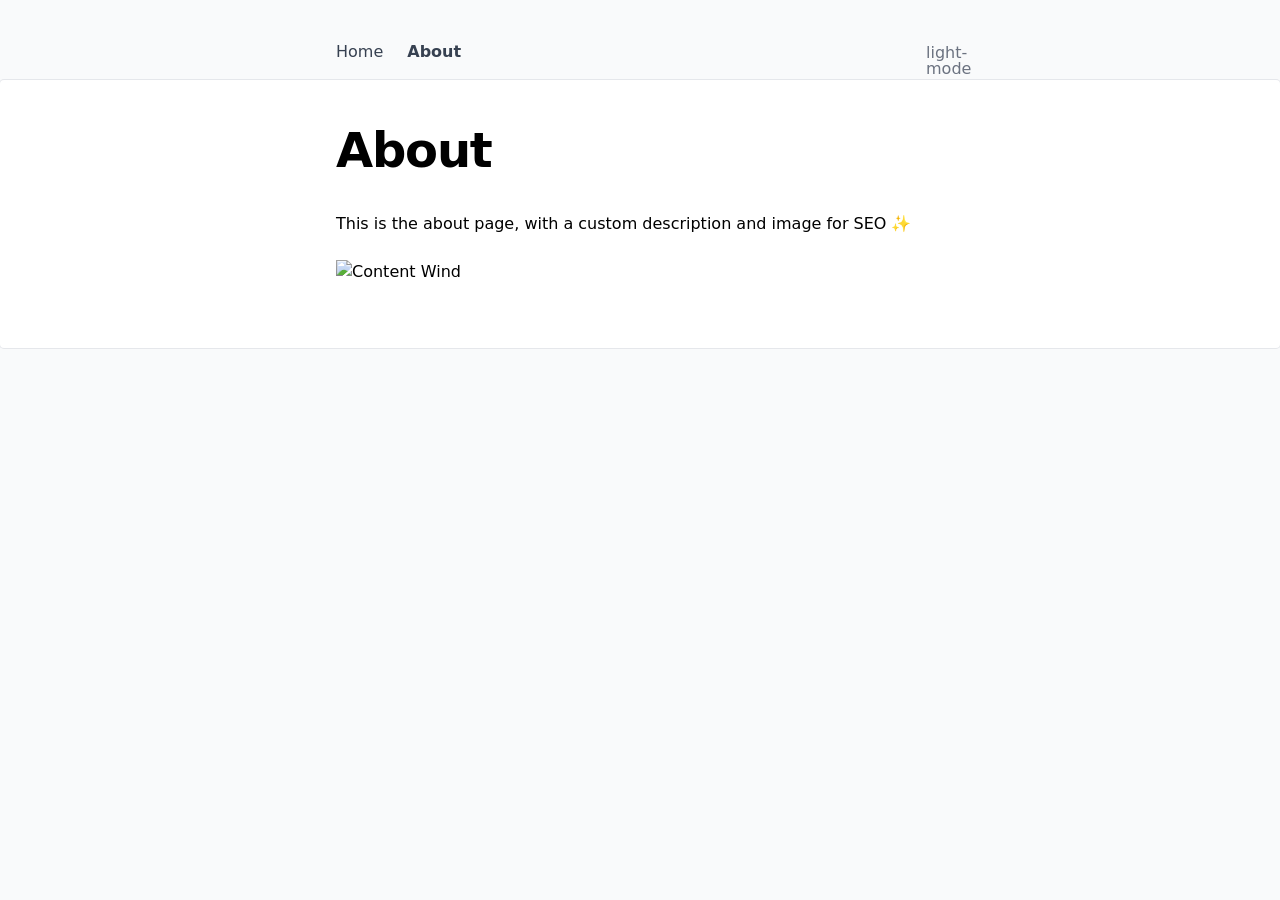
==== commit 66dcfcbf: "Deploying to gh-pages from @ clemcode/content-wind-2@87815697c93ff95d3b8f0fa145467fc63e6836a7 🚀" ====
--- a/about/index.html
+++ b/about/index.html
@@ -7,7 +7,7 @@
 <meta property="og:title" content="About">
 <meta name="description" content="This is a custom description for Content Wind about page.">
 <meta property="og:description" content="This is a custom description for Content Wind about page.">
-<meta property="og:image" content="https://fastly.picsum.photos/id/866/536/354.jpg?hmac=tGofDTV7tl2rprappPzKFiZ9vDh5MKj39oa2D--gqhA"><link rel="preload" as="fetch" crossorigin="anonymous" href="/about/_payload.json"><style id="pinceau-theme">@media { :root {--pinceau-mq: initial; --elements-border-secondary-hover: [object Object];--elements-backdrop-background: #fffc;--elements-backdrop-filter: saturate(200%) blur(20px);--elements-container-maxWidth: 80rem;--prose-code-inline-padding: 0.2rem 0.375rem 0.2rem 0.375rem;--prose-code-block-backdropFilter: contrast(1);--prose-code-block-border-style: solid;--prose-code-block-border-width: 1px;--prose-tbody-tr-borderBottom-style: dashed;--prose-tbody-tr-borderBottom-width: 1px;--prose-th-textAlign: inherit;--prose-thead-borderBottom-style: solid;--prose-thead-borderBottom-width: 1px;--prose-thead-border-style: solid;--prose-thead-border-width: 0px;--prose-table-textAlign: start;--prose-hr-width: 1px;--prose-hr-style: solid;--prose-li-listStylePosition: outside;--prose-ol-li-markerColor: currentColor;--prose-ol-paddingInlineStart: 21px;--prose-ol-listStyleType: decimal;--prose-ul-li-markerColor: currentColor;--prose-ul-paddingInlineStart: 21px;--prose-ul-listStyleType: disc;--prose-blockquote-border-style: solid;--prose-blockquote-border-width: 4px;--prose-blockquote-quotes: '201C' '201D' '2018' '2019';--prose-blockquote-paddingInlineStart: 24px;--prose-a-code-color-hover: currentColor;--prose-a-code-color-static: currentColor;--prose-a-hasCode-borderBottom: none;--prose-a-border-distance: 2px;--prose-a-border-color-hover: currentColor;--prose-a-border-color-static: currentColor;--prose-a-border-style-hover: solid;--prose-a-border-style-static: dashed;--prose-a-border-width: 1px;--prose-a-color-static: inherit;--prose-a-textDecoration: none;--prose-h6-margin: 3rem 0 2rem;--prose-h5-margin: 3rem 0 2rem;--prose-h4-margin: 3rem 0 2rem;--prose-h3-margin: 3rem 0 2rem;--prose-h2-margin: 3rem 0 2rem;--prose-h1-margin: 0 0 2rem;--typography-lead-loose: 2;--typography-lead-relaxed: 1.625;--typography-lead-normal: 1.5;--typography-lead-snug: 1.375;--typography-lead-tight: 1.25;--typography-lead-none: 1;--typography-lead-10: 2.5rem;--typography-lead-9: 2.25rem;--typography-lead-8: 2rem;--typography-lead-7: 1.75rem;--typography-lead-6: 1.5rem;--typography-lead-5: 1.25rem;--typography-lead-4: 1rem;--typography-lead-3: .75rem;--typography-lead-2: .5rem;--typography-lead-1: .025rem;--typography-fontWeight-black: 900;--typography-fontWeight-extrabold: 800;--typography-fontWeight-bold: 700;--typography-fontWeight-semibold: 600;--typography-fontWeight-medium: 500;--typography-fontWeight-normal: 400;--typography-fontWeight-light: 300;--typography-fontWeight-extralight: 200;--typography-fontWeight-thin: 100;--typography-fontSize-9xl: 128px;--typography-fontSize-8xl: 96px;--typography-fontSize-7xl: 72px;--typography-fontSize-6xl: 60px;--typography-fontSize-5xl: 48px;--typography-fontSize-4xl: 36px;--typography-fontSize-3xl: 30px;--typography-fontSize-2xl: 24px;--typography-fontSize-xl: 20px;--typography-fontSize-lg: 18px;--typography-fontSize-base: 16px;--typography-fontSize-sm: 14px;--typography-fontSize-xs: 12px;--typography-letterSpacing-wide: 0.025em;--typography-letterSpacing-tight: -0.025em;--typography-verticalMargin-base: 24px;--typography-verticalMargin-sm: 16px;--lead-loose: 2;--lead-relaxed: 1.625;--lead-normal: 1.5;--lead-snug: 1.375;--lead-tight: 1.25;--lead-none: 1;--lead-10: 2.5rem;--lead-9: 2.25rem;--lead-8: 2rem;--lead-7: 1.75rem;--lead-6: 1.5rem;--lead-5: 1.25rem;--lead-4: 1rem;--lead-3: .75rem;--lead-2: .5rem;--lead-1: .025rem;--letterSpacing-widest: 0.1em;--letterSpacing-wider: 0.05em;--letterSpacing-wide: 0.025em;--letterSpacing-normal: 0em;--letterSpacing-tight: -0.025em;--letterSpacing-tighter: -0.05em;--fontSize-9xl: 8rem;--fontSize-8xl: 6rem;--fontSize-7xl: 4.5rem;--fontSize-6xl: 3.75rem;--fontSize-5xl: 3rem;--fontSize-4xl: 2.25rem;--fontSize-3xl: 1.875rem;--fontSize-2xl: 1.5rem;--fontSize-xl: 1.25rem;--fontSize-lg: 1.125rem;--fontSize-base: 1rem;--fontSize-sm: 0.875rem;--fontSize-xs: 0.75rem;--fontWeight-black: 900;--fontWeight-extrabold: 800;--fontWeight-bold: 700;--fontWeight-semibold: 600;--fontWeight-medium: 500;--fontWeight-normal: 400;--fontWeight-light: 300;--fontWeight-extralight: 200;--fontWeight-thin: 100;--font-mono: ui-monospace, SFMono-Regular, Menlo, Monaco, Consolas, Liberation Mono, Courier New, monospace;--font-serif: ui-serif, Georgia, Cambria, Times New Roman, Times, serif;--font-sans: ui-sans-serif, system-ui, -apple-system, BlinkMacSystemFont, Segoe UI, Roboto, Helvetica Neue, Arial, Noto Sans, sans-serif, Apple Color Emoji, Segoe UI Emoji, Segoe UI Symbol, Noto Color Emoji;--opacity-total: 1;--opacity-high: 0.8;--opacity-medium: 0.5;--opacity-soft: 0.3;--opacity-light: 0.15;--opacity-bright: 0.1;--opacity-noOpacity: 0;--borderWidth-lg: 3px;--borderWidth-md: 2px;--borderWidth-sm: 1px;--borderWidth-noBorder: 0;--space-rem-875: 0.875rem;--space-rem-625: 0.625rem;--space-rem-375: 0.375rem;--space-rem-125: 0.125rem;--space-px: 1px;--space-128: 32rem;--space-96: 24rem;--space-80: 20rem;--space-72: 18rem;--space-64: 16rem;--space-60: 15rem;--space-56: 14rem;--space-52: 13rem;--space-48: 12rem;--space-44: 11rem;--space-40: 10rem;--space-36: 9rem;--space-32: 8rem;--space-28: 7rem;--space-24: 6rem;--space-20: 5rem;--space-16: 4rem;--space-14: 3.5rem;--space-12: 3rem;--space-11: 2.75rem;--space-10: 2.5rem;--space-9: 2.25rem;--space-8: 2rem;--space-7: 1.75rem;--space-6: 1.5rem;--space-5: 1.25rem;--space-4: 1rem;--space-3: 0.75rem;--space-2: 0.5rem;--space-1: 0.25rem;--space-0: 0px;--size-full: 100%;--size-7xl: 80rem;--size-6xl: 72rem;--size-5xl: 64rem;--size-4xl: 56rem;--size-3xl: 48rem;--size-2xl: 42rem;--size-xl: 36rem;--size-lg: 32rem;--size-md: 28rem;--size-sm: 24rem;--size-xs: 20rem;--size-200: 200px;--size-104: 104px;--size-80: 80px;--size-64: 64px;--size-56: 56px;--size-48: 48px;--size-40: 40px;--size-32: 32px;--size-24: 24px;--size-20: 20px;--size-16: 16px;--size-12: 12px;--size-8: 8px;--size-6: 6px;--size-4: 4px;--size-2: 2px;--size-0: 0px;--radii-full: 9999px;--radii-3xl: 1.75rem;--radii-2xl: 1.5rem;--radii-xl: 1rem;--radii-lg: 0.75rem;--radii-md: 0.5rem;--radii-sm: 0.375rem;--radii-xs: 0.25rem;--radii-2xs: 0.125rem;--radii-none: 0px;--shadow-none: 0px 0px 0px 0px transparent;--shadow-lg: 0px 10px 15px -3px #000000, 0px 4px 6px -4px #000000;--shadow-md: 0px 4px 6px -1px #000000, 0px 2px 4px -2px #000000;--shadow-sm: 0px 1px 3px 0px #000000, 0px 1px 2px -1px #000000;--shadow-xs: 0px 1px 2px 0px #000000;--height-screen: 100vh;--width-screen: 100vw;--color-primary-950: #042f2e;--color-primary-900: #134e4a;--color-primary-800: #115e59;--color-primary-700: #0f766e;--color-primary-600: #0d9488;--color-primary-500: #14b8a6;--color-primary-400: #2dd4bf;--color-primary-300: #5eead4;--color-primary-200: #99f6e4;--color-primary-100: #ccfbf1;--color-primary-50: #f0fdfa;--color-ruby-900: #380011;--color-ruby-800: #700021;--color-ruby-700: #a90032;--color-ruby-600: #e10043;--color-ruby-500: #ff1a5e;--color-ruby-400: #ff4079;--color-ruby-300: #ff6694;--color-ruby-200: #ff8dae;--color-ruby-100: #ffb3c9;--color-ruby-50: #ffd9e4;--color-pink-900: #380025;--color-pink-800: #70004b;--color-pink-700: #a90070;--color-pink-600: #e10095;--color-pink-500: #ff1ab2;--color-pink-400: #ff40bf;--color-pink-300: #ff66cc;--color-pink-200: #ff8dd8;--color-pink-100: #ffb3e5;--color-pink-50: #ffd9f2;--color-purple-900: #190038;--color-purple-800: #330070;--color-purple-700: #4c00a9;--color-purple-600: #6500e1;--color-purple-500: #811aff;--color-purple-400: #9640ff;--color-purple-300: #ab66ff;--color-purple-200: #c08dff;--color-purple-100: #d5b3ff;--color-purple-50: #ead9ff;--color-royalblue-900: #0b0531;--color-royalblue-800: #160a62;--color-royalblue-700: #211093;--color-royalblue-600: #2c15c4;--color-royalblue-500: #4127e8;--color-royalblue-400: #614bec;--color-royalblue-300: #806ff0;--color-royalblue-200: #a093f3;--color-royalblue-100: #c0b7f7;--color-royalblue-50: #dfdbfb;--color-indigoblue-900: #001238;--color-indigoblue-800: #002370;--color-indigoblue-700: #0035a9;--color-indigoblue-600: #0047e1;--color-indigoblue-500: #1a62ff;--color-indigoblue-400: #407cff;--color-indigoblue-300: #6696ff;--color-indigoblue-200: #8db0ff;--color-indigoblue-100: #b3cbff;--color-indigoblue-50: #d9e5ff;--color-blue-900: #002438;--color-blue-800: #004870;--color-blue-700: #006ca9;--color-blue-600: #0090e1;--color-blue-500: #1aadff;--color-blue-400: #40bbff;--color-blue-300: #66c8ff;--color-blue-200: #8dd6ff;--color-blue-100: #b3e4ff;--color-blue-50: #d9f1ff;--color-lightblue-900: #002e38;--color-lightblue-800: #005c70;--color-lightblue-700: #008aa9;--color-lightblue-600: #00b9e1;--color-lightblue-500: #1ad6ff;--color-lightblue-400: #40ddff;--color-lightblue-300: #66e4ff;--color-lightblue-200: #8deaff;--color-lightblue-100: #b3f1ff;--color-lightblue-50: #d9f8ff;--color-teal-900: #062a28;--color-teal-800: #0b544f;--color-teal-700: #117d77;--color-teal-600: #16a79e;--color-teal-500: #1cd1c6;--color-teal-400: #36e4da;--color-teal-300: #5fe9e1;--color-teal-200: #87efe9;--color-teal-100: #aff4f0;--color-teal-50: #d7faf8;--color-pear-900: #2a2b09;--color-pear-800: #545512;--color-pear-700: #7e801b;--color-pear-600: #a8aa24;--color-pear-500: #d0d32f;--color-pear-400: #d8da52;--color-pear-300: #e0e274;--color-pear-200: #e8e997;--color-pear-100: #eff0ba;--color-pear-50: #f7f8dc;--color-red-900: #380300;--color-red-800: #700700;--color-red-700: #a90a00;--color-red-600: #e10e00;--color-red-500: #ff281a;--color-red-400: #ff4c40;--color-red-300: #ff7066;--color-red-200: #ff948d;--color-red-100: #ffb7b3;--color-red-50: #ffdbd9;--color-orange-900: #381800;--color-orange-800: #702f00;--color-orange-700: #a94700;--color-orange-600: #e15e00;--color-orange-500: #ff7a1a;--color-orange-400: #ff9040;--color-orange-300: #ffa666;--color-orange-200: #ffbd8d;--color-orange-100: #ffd3b3;--color-orange-50: #ffe9d9;--color-yellow-900: #362b03;--color-yellow-800: #6d5605;--color-yellow-700: #a38108;--color-yellow-600: #daac0a;--color-yellow-500: #f5c828;--color-yellow-400: #f7d14c;--color-yellow-300: #f8da70;--color-yellow-200: #fae393;--color-yellow-100: #fcedb7;--color-yellow-50: #fdf6db;--color-green-900: #003f25;--color-green-800: #005e38;--color-green-700: #007e4a;--color-green-600: #009d5d;--color-green-500: #00bd6f;--color-green-400: #00dc82;--color-green-300: #30ffaa;--color-green-200: #83ffcc;--color-green-100: #acffdd;--color-green-50: #d6ffee;--color-gray-900: #18181B;--color-gray-800: #27272A;--color-gray-700: #3f3f46;--color-gray-600: #52525B;--color-gray-500: #71717A;--color-gray-400: #a1a1aa;--color-gray-300: #D4d4d8;--color-gray-200: #e4e4e7;--color-gray-100: #f4f4f5;--color-gray-50: #fafafa;--color-black: #0c0c0d;--color-white: #ffffff;--media-portrait: only screen and (orientation: portrait);--media-landscape: only screen and (orientation: landscape);--media-rm: (prefers-reduced-motion: reduce);--media-2xl: (min-width: 1536px);--media-xl: (min-width: 1280px);--media-lg: (min-width: 1024px);--media-md: (min-width: 768px);--media-sm: (min-width: 640px);--media-xs: (min-width: 475px);--elements-state-danger-borderColor-secondary: var(--color-red-200);--elements-state-danger-borderColor-primary: var(--color-red-100);--elements-state-danger-backgroundColor-secondary: var(--color-red-100);--elements-state-danger-backgroundColor-primary: var(--color-red-50);--elements-state-danger-color-secondary: var(--color-red-600);--elements-state-danger-color-primary: var(--color-red-500);--elements-state-warning-borderColor-secondary: var(--color-yellow-200);--elements-state-warning-borderColor-primary: var(--color-yellow-100);--elements-state-warning-backgroundColor-secondary: var(--color-yellow-100);--elements-state-warning-backgroundColor-primary: var(--color-yellow-50);--elements-state-warning-color-secondary: var(--color-yellow-700);--elements-state-warning-color-primary: var(--color-yellow-600);--elements-state-success-borderColor-secondary: var(--color-green-200);--elements-state-success-borderColor-primary: var(--color-green-100);--elements-state-success-backgroundColor-secondary: var(--color-green-100);--elements-state-success-backgroundColor-primary: var(--color-green-50);--elements-state-success-color-secondary: var(--color-green-600);--elements-state-success-color-primary: var(--color-green-500);--elements-state-info-borderColor-secondary: var(--color-blue-200);--elements-state-info-borderColor-primary: var(--color-blue-100);--elements-state-info-backgroundColor-secondary: var(--color-blue-100);--elements-state-info-backgroundColor-primary: var(--color-blue-50);--elements-state-info-color-secondary: var(--color-blue-600);--elements-state-info-color-primary: var(--color-blue-500);--elements-state-primary-borderColor-secondary: var(--color-primary-200);--elements-state-primary-borderColor-primary: var(--color-primary-100);--elements-state-primary-backgroundColor-secondary: var(--color-primary-100);--elements-state-primary-backgroundColor-primary: var(--color-primary-50);--elements-state-primary-color-secondary: var(--color-primary-700);--elements-state-primary-color-primary: var(--color-primary-600);--elements-border-secondary-static: var(--color-gray-200);--elements-border-primary-hover: var(--color-gray-200);--elements-border-primary-static: var(--color-gray-100);--elements-container-padding-md: var(--space-6);--elements-container-padding-sm: var(--space-6);--elements-container-padding-xs: var(--space-4);--elements-container-padding-mobile: var(--space-4);--elements-text-secondary-color-hover: var(--color-gray-700);--elements-text-secondary-color-static: var(--color-gray-500);--elements-text-primary-color-static: var(--color-gray-900);--elements-surface-background-base: var(--color-gray-100);--elements-surface-secondary-backgroundColor: var(--color-gray-200);--elements-surface-primary-backgroundColor: var(--color-gray-100);--prose-code-inline-fontWeight: var(--typography-fontWeight-normal);--prose-code-inline-fontSize: var(--typography-fontSize-sm);--prose-code-inline-borderRadius: var(--radii-xs);--prose-code-block-pre-padding: var(--typography-verticalMargin-sm);--prose-code-block-margin: var(--typography-verticalMargin-base) 0;--prose-code-block-fontSize: var(--typography-fontSize-sm);--prose-tbody-code-inline-fontSize: var(--typography-fontSize-sm);--prose-tbody-td-padding: var(--typography-verticalMargin-sm);--prose-th-fontWeight: var(--typography-fontWeight-semibold);--prose-th-padding: 0 var(--typography-verticalMargin-sm) var(--typography-verticalMargin-sm) var(--typography-verticalMargin-sm);--prose-table-lineHeight: var(--typography-lead-6);--prose-table-fontSize: var(--typography-fontSize-sm);--prose-table-margin: var(--typography-verticalMargin-base) 0;--prose-hr-margin: var(--typography-verticalMargin-base) 0;--prose-li-margin: var(--typography-verticalMargin-sm) 0;--prose-ol-margin: var(--typography-verticalMargin-base) 0;--prose-ul-margin: var(--typography-verticalMargin-base) 0;--prose-blockquote-margin: var(--typography-verticalMargin-base) 0;--prose-a-code-border-style: var(--prose-a-border-style-static);--prose-a-code-border-width: var(--prose-a-border-width);--prose-a-fontWeight: var(--typography-fontWeight-medium);--prose-img-margin: var(--typography-verticalMargin-base) 0;--prose-strong-fontWeight: var(--typography-fontWeight-semibold);--prose-h6-iconSize: var(--typography-fontSize-base);--prose-h6-fontWeight: var(--typography-fontWeight-semibold);--prose-h6-lineHeight: var(--typography-lead-normal);--prose-h6-fontSize: var(--typography-fontSize-lg);--prose-h5-iconSize: var(--typography-fontSize-lg);--prose-h5-fontWeight: var(--typography-fontWeight-semibold);--prose-h5-lineHeight: var(--typography-lead-snug);--prose-h5-fontSize: var(--typography-fontSize-xl);--prose-h4-iconSize: var(--typography-fontSize-lg);--prose-h4-letterSpacing: var(--typography-letterSpacing-tight);--prose-h4-fontWeight: var(--typography-fontWeight-semibold);--prose-h4-lineHeight: var(--typography-lead-snug);--prose-h4-fontSize: var(--typography-fontSize-2xl);--prose-h3-iconSize: var(--typography-fontSize-xl);--prose-h3-letterSpacing: var(--typography-letterSpacing-tight);--prose-h3-fontWeight: var(--typography-fontWeight-semibold);--prose-h3-lineHeight: var(--typography-lead-snug);--prose-h3-fontSize: var(--typography-fontSize-3xl);--prose-h2-iconSize: var(--typography-fontSize-2xl);--prose-h2-letterSpacing: var(--typography-letterSpacing-tight);--prose-h2-fontWeight: var(--typography-fontWeight-semibold);--prose-h2-lineHeight: var(--typography-lead-tight);--prose-h2-fontSize: var(--typography-fontSize-4xl);--prose-h1-iconSize: var(--typography-fontSize-3xl);--prose-h1-letterSpacing: var(--typography-letterSpacing-tight);--prose-h1-fontWeight: var(--typography-fontWeight-bold);--prose-h1-lineHeight: var(--typography-lead-tight);--prose-h1-fontSize: var(--typography-fontSize-5xl);--prose-p-br-margin: var(--typography-verticalMargin-base) 0 0 0;--prose-p-margin: var(--typography-verticalMargin-base) 0;--prose-p-lineHeight: var(--typography-lead-normal);--prose-p-fontSize: var(--typography-fontSize-base);--typography-color-primary-900: var(--color-primary-900);--typography-color-primary-800: var(--color-primary-800);--typography-color-primary-700: var(--color-primary-700);--typography-color-primary-600: var(--color-primary-600);--typography-color-primary-500: var(--color-primary-500);--typography-color-primary-400: var(--color-primary-400);--typography-color-primary-300: var(--color-primary-300);--typography-color-primary-200: var(--color-primary-200);--typography-color-primary-100: var(--color-primary-100);--typography-color-primary-50: var(--color-primary-50);--typography-font-code: var(--font-mono);--typography-font-body: var(--font-sans);--typography-font-display: var(--font-sans);--typography-body-backgroundColor: var(--color-white);--typography-body-color: var(--color-black);--text-6xl-lineHeight: var(--lead-none);--text-6xl-fontSize: var(--fontSize-6xl);--text-5xl-lineHeight: var(--lead-none);--text-5xl-fontSize: var(--fontSize-5xl);--text-4xl-lineHeight: var(--lead-10);--text-4xl-fontSize: var(--fontSize-4xl);--text-3xl-lineHeight: var(--lead-9);--text-3xl-fontSize: var(--fontSize-3xl);--text-2xl-lineHeight: var(--lead-8);--text-2xl-fontSize: var(--fontSize-2xl);--text-xl-lineHeight: var(--lead-7);--text-xl-fontSize: var(--fontSize-xl);--text-lg-lineHeight: var(--lead-7);--text-lg-fontSize: var(--fontSize-lg);--text-base-lineHeight: var(--lead-6);--text-base-fontSize: var(--fontSize-base);--text-sm-lineHeight: var(--lead-5);--text-sm-fontSize: var(--fontSize-sm);--text-xs-lineHeight: var(--lead-4);--text-xs-fontSize: var(--fontSize-xs);--shadow-2xl: 0px 25px 50px -12px var(--color-gray-900);--shadow-xl: 0px 20px 25px -5px var(--color-gray-400), 0px 8px 10px -6px #000000;--color-secondary-900: var(--color-gray-900);--color-secondary-800: var(--color-gray-800);--color-secondary-700: var(--color-gray-700);--color-secondary-600: var(--color-gray-600);--color-secondary-500: var(--color-gray-500);--color-secondary-400: var(--color-gray-400);--color-secondary-300: var(--color-gray-300);--color-secondary-200: var(--color-gray-200);--color-secondary-100: var(--color-gray-100);--color-secondary-50: var(--color-gray-50);--prose-a-code-background-hover: var(--typography-color-primary-50);--prose-a-code-border-color-hover: var(--typography-color-primary-500);--prose-a-color-hover: var(--typography-color-primary-500);--typography-color-secondary-900: var(--color-secondary-900);--typography-color-secondary-800: var(--color-secondary-800);--typography-color-secondary-700: var(--color-secondary-700);--typography-color-secondary-600: var(--color-secondary-600);--typography-color-secondary-500: var(--color-secondary-500);--typography-color-secondary-400: var(--color-secondary-400);--typography-color-secondary-300: var(--color-secondary-300);--typography-color-secondary-200: var(--color-secondary-200);--typography-color-secondary-100: var(--color-secondary-100);--typography-color-secondary-50: var(--color-secondary-50);--prose-code-inline-backgroundColor: var(--typography-color-secondary-100);--prose-code-inline-color: var(--typography-color-secondary-700);--prose-code-block-backgroundColor: var(--typography-color-secondary-100);--prose-code-block-color: var(--typography-color-secondary-700);--prose-code-block-border-color: var(--typography-color-secondary-200);--prose-tbody-tr-borderBottom-color: var(--typography-color-secondary-200);--prose-th-color: var(--typography-color-secondary-600);--prose-thead-borderBottom-color: var(--typography-color-secondary-200);--prose-thead-border-color: var(--typography-color-secondary-300);--prose-hr-color: var(--typography-color-secondary-200);--prose-blockquote-border-color: var(--typography-color-secondary-200);--prose-blockquote-color: var(--typography-color-secondary-500);--prose-a-code-border-color-static: var(--typography-color-secondary-400); } }@media { :root.dark {--pinceau-mq: dark; --elements-backdrop-background: #0c0d0ccc;--prose-code-block-backdropFilter: contrast(1);--prose-ol-li-markerColor: currentColor;--prose-ul-li-markerColor: currentColor;--prose-a-code-color-hover: currentColor;--prose-a-code-color-static: currentColor;--prose-a-border-color-hover: currentColor;--prose-a-border-color-static: currentColor;--prose-a-color-static: inherit;--elements-state-danger-borderColor-secondary: var(--color-red-700);--elements-state-danger-borderColor-primary: var(--color-red-800);--elements-state-danger-backgroundColor-secondary: var(--color-red-800);--elements-state-danger-backgroundColor-primary: var(--color-red-900);--elements-state-danger-color-secondary: var(--color-red-200);--elements-state-danger-color-primary: var(--color-red-300);--elements-state-warning-borderColor-secondary: var(--color-yellow-700);--elements-state-warning-borderColor-primary: var(--color-yellow-800);--elements-state-warning-backgroundColor-secondary: var(--color-yellow-800);--elements-state-warning-backgroundColor-primary: var(--color-yellow-900);--elements-state-warning-color-secondary: var(--color-yellow-200);--elements-state-warning-color-primary: var(--color-yellow-400);--elements-state-success-borderColor-secondary: var(--color-green-700);--elements-state-success-borderColor-primary: var(--color-green-800);--elements-state-success-backgroundColor-secondary: var(--color-green-800);--elements-state-success-backgroundColor-primary: var(--color-green-900);--elements-state-success-color-secondary: var(--color-green-200);--elements-state-success-color-primary: var(--color-green-400);--elements-state-info-borderColor-secondary: var(--color-blue-700);--elements-state-info-borderColor-primary: var(--color-blue-800);--elements-state-info-backgroundColor-secondary: var(--color-blue-800);--elements-state-info-backgroundColor-primary: var(--color-blue-900);--elements-state-info-color-secondary: var(--color-blue-200);--elements-state-info-color-primary: var(--color-blue-400);--elements-state-primary-borderColor-secondary: var(--color-primary-700);--elements-state-primary-borderColor-primary: var(--color-primary-800);--elements-state-primary-backgroundColor-secondary: var(--color-primary-800);--elements-state-primary-backgroundColor-primary: var(--color-primary-900);--elements-state-primary-color-secondary: var(--color-primary-200);--elements-state-primary-color-primary: var(--color-primary-400);--elements-border-secondary-static: var(--color-gray-800);--elements-border-primary-hover: var(--color-gray-800);--elements-border-primary-static: var(--color-gray-900);--elements-text-secondary-color-hover: var(--color-gray-200);--elements-text-secondary-color-static: var(--color-gray-400);--elements-text-primary-color-static: var(--color-gray-50);--elements-surface-background-base: var(--color-gray-900);--elements-surface-secondary-backgroundColor: var(--color-gray-800);--elements-surface-primary-backgroundColor: var(--color-gray-900);--typography-body-backgroundColor: var(--color-black);--typography-body-color: var(--color-white);--prose-a-code-background-hover: var(--typography-color-primary-900);--prose-a-code-border-color-hover: var(--typography-color-primary-600);--prose-a-color-hover: var(--typography-color-primary-400);--prose-code-inline-backgroundColor: var(--typography-color-secondary-800);--prose-code-inline-color: var(--typography-color-secondary-200);--prose-code-block-backgroundColor: var(--typography-color-secondary-900);--prose-code-block-color: var(--typography-color-secondary-200);--prose-code-block-border-color: var(--typography-color-secondary-800);--prose-tbody-tr-borderBottom-color: var(--typography-color-secondary-800);--prose-th-color: var(--typography-color-secondary-400);--prose-thead-borderBottom-color: var(--typography-color-secondary-800);--prose-thead-border-color: var(--typography-color-secondary-600);--prose-hr-color: var(--typography-color-secondary-800);--prose-blockquote-border-color: var(--typography-color-secondary-700);--prose-blockquote-color: var(--typography-color-secondary-400);--prose-a-code-border-color-static: var(--typography-color-secondary-600); } }</style><style id="pinceau-runtime-hydratable"></style><link rel="modulepreload" as="script" crossorigin href="/_nuxt/entry.b56a812b.js"><link rel="preload" as="style" href="/_nuxt/entry.a9a2cc28.css"><link rel="modulepreload" as="script" crossorigin href="/_nuxt/document-driven.686309a4.js"><link rel="modulepreload" as="script" crossorigin href="/_nuxt/DocumentDrivenEmpty.4b12b76f.js"><link rel="modulepreload" as="script" crossorigin href="/_nuxt/ContentRenderer.d0092667.js"><link rel="modulepreload" as="script" crossorigin href="/_nuxt/ContentRendererMarkdown.ae76aa00.js"><link rel="modulepreload" as="script" crossorigin href="/_nuxt/DocumentDrivenNotFound.868206f2.js"><link rel="modulepreload" as="script" crossorigin href="/_nuxt/head.88166014.js"><link rel="modulepreload" as="script" crossorigin href="/_nuxt/full-width.0732fc7a.js"><link rel="modulepreload" as="script" crossorigin href="/_nuxt/ProseH1.d17bce62.js"><link rel="preload" as="style" href="/_nuxt/ProseH1.48e3ee79.css"><link rel="modulepreload" as="script" crossorigin href="/_nuxt/ProseP.fa98d218.js"><link rel="preload" as="style" href="/_nuxt/ProseP.b99f89cd.css"><link rel="modulepreload" as="script" crossorigin href="/_nuxt/ProseImg.fabc7527.js"><link rel="preload" as="style" href="/_nuxt/ProseImg.eeea4224.css"><link rel="prefetch" as="script" crossorigin href="/_nuxt/default.433cceab.js"><link rel="prefetch" as="script" crossorigin href="/_nuxt/debug.cceaf4ae.js"><link rel="prefetch" as="script" crossorigin href="/_nuxt/client-db.9e63c352.js"><link rel="prefetch" as="style" href="/_nuxt/useStudio.d997f0bf.css"><link rel="prefetch" as="script" crossorigin href="/_nuxt/useStudio.4c79b3ac.js"><link rel="prefetch" as="script" crossorigin href="/_nuxt/asyncData.bfb90f35.js"><link rel="prefetch" as="style" href="/_nuxt/error-404.47a83e66.css"><link rel="prefetch" as="script" crossorigin href="/_nuxt/error-404.3104312c.js"><link rel="prefetch" as="style" href="/_nuxt/error-500.534ab3f3.css"><link rel="prefetch" as="script" crossorigin href="/_nuxt/error-500.eb2626ad.js"><link rel="stylesheet" href="/_nuxt/entry.a9a2cc28.css"><link rel="stylesheet" href="/_nuxt/ProseH1.48e3ee79.css"><link rel="stylesheet" href="/_nuxt/ProseP.b99f89cd.css"><link rel="stylesheet" href="/_nuxt/ProseImg.eeea4224.css"><script>"use strict";(()=>{const a=window,e=document.documentElement,m=["dark","light"],c=window.localStorage.getItem("nuxt-color-mode")||"system";let n=c==="system"?f():c;const l=e.getAttribute("data-color-mode-forced");l&&(n=l),i(n),a["__NUXT_COLOR_MODE__"]={preference:c,value:n,getColorScheme:f,addColorScheme:i,removeColorScheme:d};function i(o){const t=""+o+"",s="";e.classList?e.classList.add(t):e.className+=" "+t,s&&e.setAttribute("data-"+s,o)}function d(o){const t=""+o+"",s="";e.classList?e.classList.remove(t):e.className=e.className.replace(new RegExp(t,"g"),""),s&&e.removeAttribute("data-"+s)}function r(o){return a.matchMedia("(prefers-color-scheme"+o+")")}function f(){if(a.matchMedia&&r("").media!=="not all"){for(const o of m)if(r(":"+o).matches)return o}return"light"}})();
+<meta property="og:image" content="https://fastly.picsum.photos/id/866/536/354.jpg?hmac=tGofDTV7tl2rprappPzKFiZ9vDh5MKj39oa2D--gqhA"><link rel="preload" as="fetch" crossorigin="anonymous" href="/about/_payload.json"><style id="pinceau-theme">@media { :root {--pinceau-mq: initial; --elements-border-secondary-hover: [object Object];--elements-backdrop-background: #fffc;--elements-backdrop-filter: saturate(200%) blur(20px);--elements-container-maxWidth: 80rem;--prose-code-inline-padding: 0.2rem 0.375rem 0.2rem 0.375rem;--prose-code-block-backdropFilter: contrast(1);--prose-code-block-border-style: solid;--prose-code-block-border-width: 1px;--prose-tbody-tr-borderBottom-style: dashed;--prose-tbody-tr-borderBottom-width: 1px;--prose-th-textAlign: inherit;--prose-thead-borderBottom-style: solid;--prose-thead-borderBottom-width: 1px;--prose-thead-border-style: solid;--prose-thead-border-width: 0px;--prose-table-textAlign: start;--prose-hr-width: 1px;--prose-hr-style: solid;--prose-li-listStylePosition: outside;--prose-ol-li-markerColor: currentColor;--prose-ol-paddingInlineStart: 21px;--prose-ol-listStyleType: decimal;--prose-ul-li-markerColor: currentColor;--prose-ul-paddingInlineStart: 21px;--prose-ul-listStyleType: disc;--prose-blockquote-border-style: solid;--prose-blockquote-border-width: 4px;--prose-blockquote-quotes: '201C' '201D' '2018' '2019';--prose-blockquote-paddingInlineStart: 24px;--prose-a-code-color-hover: currentColor;--prose-a-code-color-static: currentColor;--prose-a-hasCode-borderBottom: none;--prose-a-border-distance: 2px;--prose-a-border-color-hover: currentColor;--prose-a-border-color-static: currentColor;--prose-a-border-style-hover: solid;--prose-a-border-style-static: dashed;--prose-a-border-width: 1px;--prose-a-color-static: inherit;--prose-a-textDecoration: none;--prose-h6-margin: 3rem 0 2rem;--prose-h5-margin: 3rem 0 2rem;--prose-h4-margin: 3rem 0 2rem;--prose-h3-margin: 3rem 0 2rem;--prose-h2-margin: 3rem 0 2rem;--prose-h1-margin: 0 0 2rem;--typography-lead-loose: 2;--typography-lead-relaxed: 1.625;--typography-lead-normal: 1.5;--typography-lead-snug: 1.375;--typography-lead-tight: 1.25;--typography-lead-none: 1;--typography-lead-10: 2.5rem;--typography-lead-9: 2.25rem;--typography-lead-8: 2rem;--typography-lead-7: 1.75rem;--typography-lead-6: 1.5rem;--typography-lead-5: 1.25rem;--typography-lead-4: 1rem;--typography-lead-3: .75rem;--typography-lead-2: .5rem;--typography-lead-1: .025rem;--typography-fontWeight-black: 900;--typography-fontWeight-extrabold: 800;--typography-fontWeight-bold: 700;--typography-fontWeight-semibold: 600;--typography-fontWeight-medium: 500;--typography-fontWeight-normal: 400;--typography-fontWeight-light: 300;--typography-fontWeight-extralight: 200;--typography-fontWeight-thin: 100;--typography-fontSize-9xl: 128px;--typography-fontSize-8xl: 96px;--typography-fontSize-7xl: 72px;--typography-fontSize-6xl: 60px;--typography-fontSize-5xl: 48px;--typography-fontSize-4xl: 36px;--typography-fontSize-3xl: 30px;--typography-fontSize-2xl: 24px;--typography-fontSize-xl: 20px;--typography-fontSize-lg: 18px;--typography-fontSize-base: 16px;--typography-fontSize-sm: 14px;--typography-fontSize-xs: 12px;--typography-letterSpacing-wide: 0.025em;--typography-letterSpacing-tight: -0.025em;--typography-verticalMargin-base: 24px;--typography-verticalMargin-sm: 16px;--lead-loose: 2;--lead-relaxed: 1.625;--lead-normal: 1.5;--lead-snug: 1.375;--lead-tight: 1.25;--lead-none: 1;--lead-10: 2.5rem;--lead-9: 2.25rem;--lead-8: 2rem;--lead-7: 1.75rem;--lead-6: 1.5rem;--lead-5: 1.25rem;--lead-4: 1rem;--lead-3: .75rem;--lead-2: .5rem;--lead-1: .025rem;--letterSpacing-widest: 0.1em;--letterSpacing-wider: 0.05em;--letterSpacing-wide: 0.025em;--letterSpacing-normal: 0em;--letterSpacing-tight: -0.025em;--letterSpacing-tighter: -0.05em;--fontSize-9xl: 8rem;--fontSize-8xl: 6rem;--fontSize-7xl: 4.5rem;--fontSize-6xl: 3.75rem;--fontSize-5xl: 3rem;--fontSize-4xl: 2.25rem;--fontSize-3xl: 1.875rem;--fontSize-2xl: 1.5rem;--fontSize-xl: 1.25rem;--fontSize-lg: 1.125rem;--fontSize-base: 1rem;--fontSize-sm: 0.875rem;--fontSize-xs: 0.75rem;--fontWeight-black: 900;--fontWeight-extrabold: 800;--fontWeight-bold: 700;--fontWeight-semibold: 600;--fontWeight-medium: 500;--fontWeight-normal: 400;--fontWeight-light: 300;--fontWeight-extralight: 200;--fontWeight-thin: 100;--font-mono: ui-monospace, SFMono-Regular, Menlo, Monaco, Consolas, Liberation Mono, Courier New, monospace;--font-serif: ui-serif, Georgia, Cambria, Times New Roman, Times, serif;--font-sans: ui-sans-serif, system-ui, -apple-system, BlinkMacSystemFont, Segoe UI, Roboto, Helvetica Neue, Arial, Noto Sans, sans-serif, Apple Color Emoji, Segoe UI Emoji, Segoe UI Symbol, Noto Color Emoji;--opacity-total: 1;--opacity-high: 0.8;--opacity-medium: 0.5;--opacity-soft: 0.3;--opacity-light: 0.15;--opacity-bright: 0.1;--opacity-noOpacity: 0;--borderWidth-lg: 3px;--borderWidth-md: 2px;--borderWidth-sm: 1px;--borderWidth-noBorder: 0;--space-rem-875: 0.875rem;--space-rem-625: 0.625rem;--space-rem-375: 0.375rem;--space-rem-125: 0.125rem;--space-px: 1px;--space-128: 32rem;--space-96: 24rem;--space-80: 20rem;--space-72: 18rem;--space-64: 16rem;--space-60: 15rem;--space-56: 14rem;--space-52: 13rem;--space-48: 12rem;--space-44: 11rem;--space-40: 10rem;--space-36: 9rem;--space-32: 8rem;--space-28: 7rem;--space-24: 6rem;--space-20: 5rem;--space-16: 4rem;--space-14: 3.5rem;--space-12: 3rem;--space-11: 2.75rem;--space-10: 2.5rem;--space-9: 2.25rem;--space-8: 2rem;--space-7: 1.75rem;--space-6: 1.5rem;--space-5: 1.25rem;--space-4: 1rem;--space-3: 0.75rem;--space-2: 0.5rem;--space-1: 0.25rem;--space-0: 0px;--size-full: 100%;--size-7xl: 80rem;--size-6xl: 72rem;--size-5xl: 64rem;--size-4xl: 56rem;--size-3xl: 48rem;--size-2xl: 42rem;--size-xl: 36rem;--size-lg: 32rem;--size-md: 28rem;--size-sm: 24rem;--size-xs: 20rem;--size-200: 200px;--size-104: 104px;--size-80: 80px;--size-64: 64px;--size-56: 56px;--size-48: 48px;--size-40: 40px;--size-32: 32px;--size-24: 24px;--size-20: 20px;--size-16: 16px;--size-12: 12px;--size-8: 8px;--size-6: 6px;--size-4: 4px;--size-2: 2px;--size-0: 0px;--radii-full: 9999px;--radii-3xl: 1.75rem;--radii-2xl: 1.5rem;--radii-xl: 1rem;--radii-lg: 0.75rem;--radii-md: 0.5rem;--radii-sm: 0.375rem;--radii-xs: 0.25rem;--radii-2xs: 0.125rem;--radii-none: 0px;--shadow-none: 0px 0px 0px 0px transparent;--shadow-lg: 0px 10px 15px -3px #000000, 0px 4px 6px -4px #000000;--shadow-md: 0px 4px 6px -1px #000000, 0px 2px 4px -2px #000000;--shadow-sm: 0px 1px 3px 0px #000000, 0px 1px 2px -1px #000000;--shadow-xs: 0px 1px 2px 0px #000000;--height-screen: 100vh;--width-screen: 100vw;--color-primary-950: #042f2e;--color-primary-900: #134e4a;--color-primary-800: #115e59;--color-primary-700: #0f766e;--color-primary-600: #0d9488;--color-primary-500: #14b8a6;--color-primary-400: #2dd4bf;--color-primary-300: #5eead4;--color-primary-200: #99f6e4;--color-primary-100: #ccfbf1;--color-primary-50: #f0fdfa;--color-ruby-900: #380011;--color-ruby-800: #700021;--color-ruby-700: #a90032;--color-ruby-600: #e10043;--color-ruby-500: #ff1a5e;--color-ruby-400: #ff4079;--color-ruby-300: #ff6694;--color-ruby-200: #ff8dae;--color-ruby-100: #ffb3c9;--color-ruby-50: #ffd9e4;--color-pink-900: #380025;--color-pink-800: #70004b;--color-pink-700: #a90070;--color-pink-600: #e10095;--color-pink-500: #ff1ab2;--color-pink-400: #ff40bf;--color-pink-300: #ff66cc;--color-pink-200: #ff8dd8;--color-pink-100: #ffb3e5;--color-pink-50: #ffd9f2;--color-purple-900: #190038;--color-purple-800: #330070;--color-purple-700: #4c00a9;--color-purple-600: #6500e1;--color-purple-500: #811aff;--color-purple-400: #9640ff;--color-purple-300: #ab66ff;--color-purple-200: #c08dff;--color-purple-100: #d5b3ff;--color-purple-50: #ead9ff;--color-royalblue-900: #0b0531;--color-royalblue-800: #160a62;--color-royalblue-700: #211093;--color-royalblue-600: #2c15c4;--color-royalblue-500: #4127e8;--color-royalblue-400: #614bec;--color-royalblue-300: #806ff0;--color-royalblue-200: #a093f3;--color-royalblue-100: #c0b7f7;--color-royalblue-50: #dfdbfb;--color-indigoblue-900: #001238;--color-indigoblue-800: #002370;--color-indigoblue-700: #0035a9;--color-indigoblue-600: #0047e1;--color-indigoblue-500: #1a62ff;--color-indigoblue-400: #407cff;--color-indigoblue-300: #6696ff;--color-indigoblue-200: #8db0ff;--color-indigoblue-100: #b3cbff;--color-indigoblue-50: #d9e5ff;--color-blue-900: #002438;--color-blue-800: #004870;--color-blue-700: #006ca9;--color-blue-600: #0090e1;--color-blue-500: #1aadff;--color-blue-400: #40bbff;--color-blue-300: #66c8ff;--color-blue-200: #8dd6ff;--color-blue-100: #b3e4ff;--color-blue-50: #d9f1ff;--color-lightblue-900: #002e38;--color-lightblue-800: #005c70;--color-lightblue-700: #008aa9;--color-lightblue-600: #00b9e1;--color-lightblue-500: #1ad6ff;--color-lightblue-400: #40ddff;--color-lightblue-300: #66e4ff;--color-lightblue-200: #8deaff;--color-lightblue-100: #b3f1ff;--color-lightblue-50: #d9f8ff;--color-teal-900: #062a28;--color-teal-800: #0b544f;--color-teal-700: #117d77;--color-teal-600: #16a79e;--color-teal-500: #1cd1c6;--color-teal-400: #36e4da;--color-teal-300: #5fe9e1;--color-teal-200: #87efe9;--color-teal-100: #aff4f0;--color-teal-50: #d7faf8;--color-pear-900: #2a2b09;--color-pear-800: #545512;--color-pear-700: #7e801b;--color-pear-600: #a8aa24;--color-pear-500: #d0d32f;--color-pear-400: #d8da52;--color-pear-300: #e0e274;--color-pear-200: #e8e997;--color-pear-100: #eff0ba;--color-pear-50: #f7f8dc;--color-red-900: #380300;--color-red-800: #700700;--color-red-700: #a90a00;--color-red-600: #e10e00;--color-red-500: #ff281a;--color-red-400: #ff4c40;--color-red-300: #ff7066;--color-red-200: #ff948d;--color-red-100: #ffb7b3;--color-red-50: #ffdbd9;--color-orange-900: #381800;--color-orange-800: #702f00;--color-orange-700: #a94700;--color-orange-600: #e15e00;--color-orange-500: #ff7a1a;--color-orange-400: #ff9040;--color-orange-300: #ffa666;--color-orange-200: #ffbd8d;--color-orange-100: #ffd3b3;--color-orange-50: #ffe9d9;--color-yellow-900: #362b03;--color-yellow-800: #6d5605;--color-yellow-700: #a38108;--color-yellow-600: #daac0a;--color-yellow-500: #f5c828;--color-yellow-400: #f7d14c;--color-yellow-300: #f8da70;--color-yellow-200: #fae393;--color-yellow-100: #fcedb7;--color-yellow-50: #fdf6db;--color-green-900: #003f25;--color-green-800: #005e38;--color-green-700: #007e4a;--color-green-600: #009d5d;--color-green-500: #00bd6f;--color-green-400: #00dc82;--color-green-300: #30ffaa;--color-green-200: #83ffcc;--color-green-100: #acffdd;--color-green-50: #d6ffee;--color-gray-900: #18181B;--color-gray-800: #27272A;--color-gray-700: #3f3f46;--color-gray-600: #52525B;--color-gray-500: #71717A;--color-gray-400: #a1a1aa;--color-gray-300: #D4d4d8;--color-gray-200: #e4e4e7;--color-gray-100: #f4f4f5;--color-gray-50: #fafafa;--color-black: #0c0c0d;--color-white: #ffffff;--media-portrait: only screen and (orientation: portrait);--media-landscape: only screen and (orientation: landscape);--media-rm: (prefers-reduced-motion: reduce);--media-2xl: (min-width: 1536px);--media-xl: (min-width: 1280px);--media-lg: (min-width: 1024px);--media-md: (min-width: 768px);--media-sm: (min-width: 640px);--media-xs: (min-width: 475px);--elements-state-danger-borderColor-secondary: var(--color-red-200);--elements-state-danger-borderColor-primary: var(--color-red-100);--elements-state-danger-backgroundColor-secondary: var(--color-red-100);--elements-state-danger-backgroundColor-primary: var(--color-red-50);--elements-state-danger-color-secondary: var(--color-red-600);--elements-state-danger-color-primary: var(--color-red-500);--elements-state-warning-borderColor-secondary: var(--color-yellow-200);--elements-state-warning-borderColor-primary: var(--color-yellow-100);--elements-state-warning-backgroundColor-secondary: var(--color-yellow-100);--elements-state-warning-backgroundColor-primary: var(--color-yellow-50);--elements-state-warning-color-secondary: var(--color-yellow-700);--elements-state-warning-color-primary: var(--color-yellow-600);--elements-state-success-borderColor-secondary: var(--color-green-200);--elements-state-success-borderColor-primary: var(--color-green-100);--elements-state-success-backgroundColor-secondary: var(--color-green-100);--elements-state-success-backgroundColor-primary: var(--color-green-50);--elements-state-success-color-secondary: var(--color-green-600);--elements-state-success-color-primary: var(--color-green-500);--elements-state-info-borderColor-secondary: var(--color-blue-200);--elements-state-info-borderColor-primary: var(--color-blue-100);--elements-state-info-backgroundColor-secondary: var(--color-blue-100);--elements-state-info-backgroundColor-primary: var(--color-blue-50);--elements-state-info-color-secondary: var(--color-blue-600);--elements-state-info-color-primary: var(--color-blue-500);--elements-state-primary-borderColor-secondary: var(--color-primary-200);--elements-state-primary-borderColor-primary: var(--color-primary-100);--elements-state-primary-backgroundColor-secondary: var(--color-primary-100);--elements-state-primary-backgroundColor-primary: var(--color-primary-50);--elements-state-primary-color-secondary: var(--color-primary-700);--elements-state-primary-color-primary: var(--color-primary-600);--elements-border-secondary-static: var(--color-gray-200);--elements-border-primary-hover: var(--color-gray-200);--elements-border-primary-static: var(--color-gray-100);--elements-container-padding-md: var(--space-6);--elements-container-padding-sm: var(--space-6);--elements-container-padding-xs: var(--space-4);--elements-container-padding-mobile: var(--space-4);--elements-text-secondary-color-hover: var(--color-gray-700);--elements-text-secondary-color-static: var(--color-gray-500);--elements-text-primary-color-static: var(--color-gray-900);--elements-surface-background-base: var(--color-gray-100);--elements-surface-secondary-backgroundColor: var(--color-gray-200);--elements-surface-primary-backgroundColor: var(--color-gray-100);--prose-code-inline-fontWeight: var(--typography-fontWeight-normal);--prose-code-inline-fontSize: var(--typography-fontSize-sm);--prose-code-inline-borderRadius: var(--radii-xs);--prose-code-block-pre-padding: var(--typography-verticalMargin-sm);--prose-code-block-margin: var(--typography-verticalMargin-base) 0;--prose-code-block-fontSize: var(--typography-fontSize-sm);--prose-tbody-code-inline-fontSize: var(--typography-fontSize-sm);--prose-tbody-td-padding: var(--typography-verticalMargin-sm);--prose-th-fontWeight: var(--typography-fontWeight-semibold);--prose-th-padding: 0 var(--typography-verticalMargin-sm) var(--typography-verticalMargin-sm) var(--typography-verticalMargin-sm);--prose-table-lineHeight: var(--typography-lead-6);--prose-table-fontSize: var(--typography-fontSize-sm);--prose-table-margin: var(--typography-verticalMargin-base) 0;--prose-hr-margin: var(--typography-verticalMargin-base) 0;--prose-li-margin: var(--typography-verticalMargin-sm) 0;--prose-ol-margin: var(--typography-verticalMargin-base) 0;--prose-ul-margin: var(--typography-verticalMargin-base) 0;--prose-blockquote-margin: var(--typography-verticalMargin-base) 0;--prose-a-code-border-style: var(--prose-a-border-style-static);--prose-a-code-border-width: var(--prose-a-border-width);--prose-a-fontWeight: var(--typography-fontWeight-medium);--prose-img-margin: var(--typography-verticalMargin-base) 0;--prose-strong-fontWeight: var(--typography-fontWeight-semibold);--prose-h6-iconSize: var(--typography-fontSize-base);--prose-h6-fontWeight: var(--typography-fontWeight-semibold);--prose-h6-lineHeight: var(--typography-lead-normal);--prose-h6-fontSize: var(--typography-fontSize-lg);--prose-h5-iconSize: var(--typography-fontSize-lg);--prose-h5-fontWeight: var(--typography-fontWeight-semibold);--prose-h5-lineHeight: var(--typography-lead-snug);--prose-h5-fontSize: var(--typography-fontSize-xl);--prose-h4-iconSize: var(--typography-fontSize-lg);--prose-h4-letterSpacing: var(--typography-letterSpacing-tight);--prose-h4-fontWeight: var(--typography-fontWeight-semibold);--prose-h4-lineHeight: var(--typography-lead-snug);--prose-h4-fontSize: var(--typography-fontSize-2xl);--prose-h3-iconSize: var(--typography-fontSize-xl);--prose-h3-letterSpacing: var(--typography-letterSpacing-tight);--prose-h3-fontWeight: var(--typography-fontWeight-semibold);--prose-h3-lineHeight: var(--typography-lead-snug);--prose-h3-fontSize: var(--typography-fontSize-3xl);--prose-h2-iconSize: var(--typography-fontSize-2xl);--prose-h2-letterSpacing: var(--typography-letterSpacing-tight);--prose-h2-fontWeight: var(--typography-fontWeight-semibold);--prose-h2-lineHeight: var(--typography-lead-tight);--prose-h2-fontSize: var(--typography-fontSize-4xl);--prose-h1-iconSize: var(--typography-fontSize-3xl);--prose-h1-letterSpacing: var(--typography-letterSpacing-tight);--prose-h1-fontWeight: var(--typography-fontWeight-bold);--prose-h1-lineHeight: var(--typography-lead-tight);--prose-h1-fontSize: var(--typography-fontSize-5xl);--prose-p-br-margin: var(--typography-verticalMargin-base) 0 0 0;--prose-p-margin: var(--typography-verticalMargin-base) 0;--prose-p-lineHeight: var(--typography-lead-normal);--prose-p-fontSize: var(--typography-fontSize-base);--typography-color-primary-900: var(--color-primary-900);--typography-color-primary-800: var(--color-primary-800);--typography-color-primary-700: var(--color-primary-700);--typography-color-primary-600: var(--color-primary-600);--typography-color-primary-500: var(--color-primary-500);--typography-color-primary-400: var(--color-primary-400);--typography-color-primary-300: var(--color-primary-300);--typography-color-primary-200: var(--color-primary-200);--typography-color-primary-100: var(--color-primary-100);--typography-color-primary-50: var(--color-primary-50);--typography-font-code: var(--font-mono);--typography-font-body: var(--font-sans);--typography-font-display: var(--font-sans);--typography-body-backgroundColor: var(--color-white);--typography-body-color: var(--color-black);--text-6xl-lineHeight: var(--lead-none);--text-6xl-fontSize: var(--fontSize-6xl);--text-5xl-lineHeight: var(--lead-none);--text-5xl-fontSize: var(--fontSize-5xl);--text-4xl-lineHeight: var(--lead-10);--text-4xl-fontSize: var(--fontSize-4xl);--text-3xl-lineHeight: var(--lead-9);--text-3xl-fontSize: var(--fontSize-3xl);--text-2xl-lineHeight: var(--lead-8);--text-2xl-fontSize: var(--fontSize-2xl);--text-xl-lineHeight: var(--lead-7);--text-xl-fontSize: var(--fontSize-xl);--text-lg-lineHeight: var(--lead-7);--text-lg-fontSize: var(--fontSize-lg);--text-base-lineHeight: var(--lead-6);--text-base-fontSize: var(--fontSize-base);--text-sm-lineHeight: var(--lead-5);--text-sm-fontSize: var(--fontSize-sm);--text-xs-lineHeight: var(--lead-4);--text-xs-fontSize: var(--fontSize-xs);--shadow-2xl: 0px 25px 50px -12px var(--color-gray-900);--shadow-xl: 0px 20px 25px -5px var(--color-gray-400), 0px 8px 10px -6px #000000;--color-secondary-900: var(--color-gray-900);--color-secondary-800: var(--color-gray-800);--color-secondary-700: var(--color-gray-700);--color-secondary-600: var(--color-gray-600);--color-secondary-500: var(--color-gray-500);--color-secondary-400: var(--color-gray-400);--color-secondary-300: var(--color-gray-300);--color-secondary-200: var(--color-gray-200);--color-secondary-100: var(--color-gray-100);--color-secondary-50: var(--color-gray-50);--prose-a-code-background-hover: var(--typography-color-primary-50);--prose-a-code-border-color-hover: var(--typography-color-primary-500);--prose-a-color-hover: var(--typography-color-primary-500);--typography-color-secondary-900: var(--color-secondary-900);--typography-color-secondary-800: var(--color-secondary-800);--typography-color-secondary-700: var(--color-secondary-700);--typography-color-secondary-600: var(--color-secondary-600);--typography-color-secondary-500: var(--color-secondary-500);--typography-color-secondary-400: var(--color-secondary-400);--typography-color-secondary-300: var(--color-secondary-300);--typography-color-secondary-200: var(--color-secondary-200);--typography-color-secondary-100: var(--color-secondary-100);--typography-color-secondary-50: var(--color-secondary-50);--prose-code-inline-backgroundColor: var(--typography-color-secondary-100);--prose-code-inline-color: var(--typography-color-secondary-700);--prose-code-block-backgroundColor: var(--typography-color-secondary-100);--prose-code-block-color: var(--typography-color-secondary-700);--prose-code-block-border-color: var(--typography-color-secondary-200);--prose-tbody-tr-borderBottom-color: var(--typography-color-secondary-200);--prose-th-color: var(--typography-color-secondary-600);--prose-thead-borderBottom-color: var(--typography-color-secondary-200);--prose-thead-border-color: var(--typography-color-secondary-300);--prose-hr-color: var(--typography-color-secondary-200);--prose-blockquote-border-color: var(--typography-color-secondary-200);--prose-blockquote-color: var(--typography-color-secondary-500);--prose-a-code-border-color-static: var(--typography-color-secondary-400); } }@media { :root.dark {--pinceau-mq: dark; --elements-backdrop-background: #0c0d0ccc;--prose-code-block-backdropFilter: contrast(1);--prose-ol-li-markerColor: currentColor;--prose-ul-li-markerColor: currentColor;--prose-a-code-color-hover: currentColor;--prose-a-code-color-static: currentColor;--prose-a-border-color-hover: currentColor;--prose-a-border-color-static: currentColor;--prose-a-color-static: inherit;--elements-state-danger-borderColor-secondary: var(--color-red-700);--elements-state-danger-borderColor-primary: var(--color-red-800);--elements-state-danger-backgroundColor-secondary: var(--color-red-800);--elements-state-danger-backgroundColor-primary: var(--color-red-900);--elements-state-danger-color-secondary: var(--color-red-200);--elements-state-danger-color-primary: var(--color-red-300);--elements-state-warning-borderColor-secondary: var(--color-yellow-700);--elements-state-warning-borderColor-primary: var(--color-yellow-800);--elements-state-warning-backgroundColor-secondary: var(--color-yellow-800);--elements-state-warning-backgroundColor-primary: var(--color-yellow-900);--elements-state-warning-color-secondary: var(--color-yellow-200);--elements-state-warning-color-primary: var(--color-yellow-400);--elements-state-success-borderColor-secondary: var(--color-green-700);--elements-state-success-borderColor-primary: var(--color-green-800);--elements-state-success-backgroundColor-secondary: var(--color-green-800);--elements-state-success-backgroundColor-primary: var(--color-green-900);--elements-state-success-color-secondary: var(--color-green-200);--elements-state-success-color-primary: var(--color-green-400);--elements-state-info-borderColor-secondary: var(--color-blue-700);--elements-state-info-borderColor-primary: var(--color-blue-800);--elements-state-info-backgroundColor-secondary: var(--color-blue-800);--elements-state-info-backgroundColor-primary: var(--color-blue-900);--elements-state-info-color-secondary: var(--color-blue-200);--elements-state-info-color-primary: var(--color-blue-400);--elements-state-primary-borderColor-secondary: var(--color-primary-700);--elements-state-primary-borderColor-primary: var(--color-primary-800);--elements-state-primary-backgroundColor-secondary: var(--color-primary-800);--elements-state-primary-backgroundColor-primary: var(--color-primary-900);--elements-state-primary-color-secondary: var(--color-primary-200);--elements-state-primary-color-primary: var(--color-primary-400);--elements-border-secondary-static: var(--color-gray-800);--elements-border-primary-hover: var(--color-gray-800);--elements-border-primary-static: var(--color-gray-900);--elements-text-secondary-color-hover: var(--color-gray-200);--elements-text-secondary-color-static: var(--color-gray-400);--elements-text-primary-color-static: var(--color-gray-50);--elements-surface-background-base: var(--color-gray-900);--elements-surface-secondary-backgroundColor: var(--color-gray-800);--elements-surface-primary-backgroundColor: var(--color-gray-900);--typography-body-backgroundColor: var(--color-black);--typography-body-color: var(--color-white);--prose-a-code-background-hover: var(--typography-color-primary-900);--prose-a-code-border-color-hover: var(--typography-color-primary-600);--prose-a-color-hover: var(--typography-color-primary-400);--prose-code-inline-backgroundColor: var(--typography-color-secondary-800);--prose-code-inline-color: var(--typography-color-secondary-200);--prose-code-block-backgroundColor: var(--typography-color-secondary-900);--prose-code-block-color: var(--typography-color-secondary-200);--prose-code-block-border-color: var(--typography-color-secondary-800);--prose-tbody-tr-borderBottom-color: var(--typography-color-secondary-800);--prose-th-color: var(--typography-color-secondary-400);--prose-thead-borderBottom-color: var(--typography-color-secondary-800);--prose-thead-border-color: var(--typography-color-secondary-600);--prose-hr-color: var(--typography-color-secondary-800);--prose-blockquote-border-color: var(--typography-color-secondary-700);--prose-blockquote-color: var(--typography-color-secondary-400);--prose-a-code-border-color-static: var(--typography-color-secondary-600); } }</style><style id="pinceau-runtime-hydratable"></style><link rel="modulepreload" as="script" crossorigin href="/_nuxt/entry.0b5fcabb.js"><link rel="preload" as="style" href="/_nuxt/entry.a9a2cc28.css"><link rel="modulepreload" as="script" crossorigin href="/_nuxt/document-driven.ead92438.js"><link rel="modulepreload" as="script" crossorigin href="/_nuxt/DocumentDrivenEmpty.2e41a630.js"><link rel="modulepreload" as="script" crossorigin href="/_nuxt/ContentRenderer.ee45ae29.js"><link rel="modulepreload" as="script" crossorigin href="/_nuxt/ContentRendererMarkdown.b3b3f060.js"><link rel="modulepreload" as="script" crossorigin href="/_nuxt/DocumentDrivenNotFound.43f5848a.js"><link rel="modulepreload" as="script" crossorigin href="/_nuxt/head.57fc4498.js"><link rel="modulepreload" as="script" crossorigin href="/_nuxt/full-width.046b6548.js"><link rel="modulepreload" as="script" crossorigin href="/_nuxt/ProseH1.19823a50.js"><link rel="preload" as="style" href="/_nuxt/ProseH1.48e3ee79.css"><link rel="modulepreload" as="script" crossorigin href="/_nuxt/ProseP.bffca3f2.js"><link rel="preload" as="style" href="/_nuxt/ProseP.b99f89cd.css"><link rel="modulepreload" as="script" crossorigin href="/_nuxt/ProseImg.3afa271e.js"><link rel="preload" as="style" href="/_nuxt/ProseImg.eeea4224.css"><link rel="prefetch" as="script" crossorigin href="/_nuxt/default.d4e3c1c6.js"><link rel="prefetch" as="script" crossorigin href="/_nuxt/debug.acecd86d.js"><link rel="prefetch" as="script" crossorigin href="/_nuxt/client-db.d1bde23b.js"><link rel="prefetch" as="style" href="/_nuxt/useStudio.d997f0bf.css"><link rel="prefetch" as="script" crossorigin href="/_nuxt/useStudio.728fb516.js"><link rel="prefetch" as="script" crossorigin href="/_nuxt/asyncData.9142c80e.js"><link rel="prefetch" as="style" href="/_nuxt/error-404.47a83e66.css"><link rel="prefetch" as="script" crossorigin href="/_nuxt/error-404.a56cc6f5.js"><link rel="prefetch" as="style" href="/_nuxt/error-500.534ab3f3.css"><link rel="prefetch" as="script" crossorigin href="/_nuxt/error-500.318d7b76.js"><link rel="stylesheet" href="/_nuxt/entry.a9a2cc28.css"><link rel="stylesheet" href="/_nuxt/ProseH1.48e3ee79.css"><link rel="stylesheet" href="/_nuxt/ProseP.b99f89cd.css"><link rel="stylesheet" href="/_nuxt/ProseImg.eeea4224.css"><script>"use strict";(()=>{const a=window,e=document.documentElement,m=["dark","light"],c=window.localStorage.getItem("nuxt-color-mode")||"system";let n=c==="system"?f():c;const l=e.getAttribute("data-color-mode-forced");l&&(n=l),i(n),a["__NUXT_COLOR_MODE__"]={preference:c,value:n,getColorScheme:f,addColorScheme:i,removeColorScheme:d};function i(o){const t=""+o+"",s="";e.classList?e.classList.add(t):e.className+=" "+t,s&&e.setAttribute("data-"+s,o)}function d(o){const t=""+o+"",s="";e.classList?e.classList.remove(t):e.className=e.className.replace(new RegExp(t,"g"),""),s&&e.removeAttribute("data-"+s)}function r(o){return a.matchMedia("(prefers-color-scheme"+o+")")}function f(){if(a.matchMedia&&r("").media!=="not all"){for(const o of m)if(r(":"+o).matches)return o}return"light"}})();
 </script></head>
-<body ><div id="__nuxt"><div class="sm:pt-6 sm:pb-10"><!----><!----><!----><div class="nuxt-progress" style="width:0%;height:3px;opacity:0;background-size:Infinity% auto;"></div><div class="flex justify-between max-w-2xl px-4 py-4 mx-auto sm:px-8"><div class="text-primary-700 dark:text-primary-200"><!--[--><a href="/" class="mr-6">Home</a><a aria-current="page" href="/about" class="font-bold router-link-exact-active mr-6">About</a><!--]--></div><div class="space-x-3 transition text-primary-500"><a href="https://twitter.com/Atinux" title="Twitter" class="dark:text-primary-100 hover:text-primary-700 dark:hover:text-primary-300"><svg xmlns="http://www.w3.org/2000/svg" xmlns:xlink="http://www.w3.org/1999/xlink" aria-hidden="true" role="img" class="icon w-5 h-5" style="" width="1em" height="1em" viewBox="0 0 512 512" data-v-acd5cbf2><path fill="currentColor" d="M459.37 151.716c.325 4.548.325 9.097.325 13.645c0 138.72-105.583 298.558-298.558 298.558c-59.452 0-114.68-17.219-161.137-47.106c8.447.974 16.568 1.299 25.34 1.299c49.055 0 94.213-16.568 130.274-44.832c-46.132-.975-84.792-31.188-98.112-72.772c6.498.974 12.995 1.624 19.818 1.624c9.421 0 18.843-1.3 27.614-3.573c-48.081-9.747-84.143-51.98-84.143-102.985v-1.299c13.969 7.797 30.214 12.67 47.431 13.319c-28.264-18.843-46.781-51.005-46.781-87.391c0-19.492 5.197-37.36 14.294-52.954c51.655 63.675 129.3 105.258 216.365 109.807c-1.624-7.797-2.599-15.918-2.599-24.04c0-57.828 46.782-104.934 104.934-104.934c30.213 0 57.502 12.67 76.67 33.137c23.715-4.548 46.456-13.32 66.599-25.34c-7.798 24.366-24.366 44.833-46.132 57.827c21.117-2.273 41.584-8.122 60.426-16.243c-14.292 20.791-32.161 39.308-52.628 54.253z"/></svg></a><a href="https://github.com/Atinux/content-wind" title="GitHub" class="dark:text-primary-100 hover:text-primary-700 dark:hover:text-primary-300"><svg xmlns="http://www.w3.org/2000/svg" xmlns:xlink="http://www.w3.org/1999/xlink" aria-hidden="true" role="img" class="icon w-5 h-5" style="" width="1em" height="1em" viewBox="0 0 496 512" data-v-acd5cbf2><path fill="currentColor" d="M165.9 397.4c0 2-2.3 3.6-5.2 3.6c-3.3.3-5.6-1.3-5.6-3.6c0-2 2.3-3.6 5.2-3.6c3-.3 5.6 1.3 5.6 3.6zm-31.1-4.5c-.7 2 1.3 4.3 4.3 4.9c2.6 1 5.6 0 6.2-2s-1.3-4.3-4.3-5.2c-2.6-.7-5.5.3-6.2 2.3zm44.2-1.7c-2.9.7-4.9 2.6-4.6 4.9c.3 2 2.9 3.3 5.9 2.6c2.9-.7 4.9-2.6 4.6-4.6c-.3-1.9-3-3.2-5.9-2.9zM244.8 8C106.1 8 0 113.3 0 252c0 110.9 69.8 205.8 169.5 239.2c12.8 2.3 17.3-5.6 17.3-12.1c0-6.2-.3-40.4-.3-61.4c0 0-70 15-84.7-29.8c0 0-11.4-29.1-27.8-36.6c0 0-22.9-15.7 1.6-15.4c0 0 24.9 2 38.6 25.8c21.9 38.6 58.6 27.5 72.9 20.9c2.3-16 8.8-27.1 16-33.7c-55.9-6.2-112.3-14.3-112.3-110.5c0-27.5 7.6-41.3 23.6-58.9c-2.6-6.5-11.1-33.3 2.6-67.9c20.9-6.5 69 27 69 27c20-5.6 41.5-8.5 62.8-8.5s42.8 2.9 62.8 8.5c0 0 48.1-33.6 69-27c13.7 34.7 5.2 61.4 2.6 67.9c16 17.7 25.8 31.5 25.8 58.9c0 96.5-58.9 104.2-114.8 110.5c9.2 7.9 17 22.9 17 46.4c0 33.7-.3 75.4-.3 83.6c0 6.5 4.6 14.4 17.3 12.1C428.2 457.8 496 362.9 496 252C496 113.3 383.5 8 244.8 8zM97.2 352.9c-1.3 1-1 3.3.7 5.2c1.6 1.6 3.9 2.3 5.2 1c1.3-1 1-3.3-.7-5.2c-1.6-1.6-3.9-2.3-5.2-1zm-10.8-8.1c-.7 1.3.3 2.9 2.3 3.9c1.6 1 3.6.7 4.3-.7c.7-1.3-.3-2.9-2.3-3.9c-2-.6-3.6-.3-4.3.7zm32.4 35.6c-1.6 1.3-1 4.3 1.3 6.2c2.3 2.3 5.2 2.6 6.5 1c1.3-1.3.7-4.3-1.3-6.2c-2.2-2.3-5.2-2.6-6.5-1zm-11.4-14.7c-1.6 1-1.6 3.6 0 5.9c1.6 2.3 4.3 3.3 5.6 2.3c1.6-1.3 1.6-3.9 0-6.2c-1.4-2.3-4-3.3-5.6-2z"/></svg></a><button aria-label="Color Mode" class="inline-block w-5 dark:text-primary-100 hover:text-primary-700 dark:hover:text-primary-300"><span>...</span></button></div></div><!--[--><div class="document-driven-page"><div class="py-10 m-auto bg-white sm:px-8 ring-1 ring-gray-200 dark:ring-gray-700 dark:bg-primary-800 sm:rounded"><main class="max-w-2xl px-4 mx-auto sm:px-8"><!--[--><div><h1 id="about" data-v-a5759516><a aria-current="page" href="/about#about" class="router-link-active router-link-exact-active" data-v-a5759516><!--[-->About<!--]--><svg xmlns="http://www.w3.org/2000/svg" xmlns:xlink="http://www.w3.org/1999/xlink" aria-hidden="true" role="img" class="icon" data-v-a5759516 style="" width="1em" height="1em" viewBox="0 0 32 32" data-v-acd5cbf2><path fill="currentColor" d="m24.78 26l1.19-4.758A1 1 0 0 0 25 20h-5v-3h5a1 1 0 0 0 .908-1.419l-6-13a1 1 0 0 0-1.702-.19l-9.998 13A1 1 0 0 0 9 17h9v3H7a1 1 0 0 0-.97 1.242L7.22 26H2v2h28v-2ZM20 7.553L23.437 15H20ZM11.03 15L18 5.94V15Zm11.69 11H9.28l-1-4h15.44Z"/></svg></a></h1><p data-v-63bfa697><!--[-->This is the about page, with a custom description and image for SEO ✨<!--]--></p><p data-v-63bfa697><!--[--><img src="https://fastly.picsum.photos/id/866/536/354.jpg?hmac=tGofDTV7tl2rprappPzKFiZ9vDh5MKj39oa2D--gqhA" alt="Content Wind" data-v-e5a4106d><!--]--></p></div><!--]--></main></div></div><!--]--></div></div><script type="application/json" id="__NUXT_DATA__" data-ssr="true" data-src="/about/_payload.json">[{"state":1,"_errors":75,"serverRendered":5,"path":9,"prerenderedAt":-1},["Reactive",2],{"$scolor-mode":3,"$sdd-pages":7,"$sdd-surrounds":50,"$sdd-globals":60,"$sdd-navigation":61,"$sicons":64},{"preference":4,"value":4,"unknown":5,"forced":6},"system",true,false,{"/about":8},{"_path":9,"_dir":10,"_draft":6,"_partial":6,"_locale":10,"_empty":6,"title":11,"description":12,"navigation":13,"layout":14,"head":15,"body":18,"_type":45,"_id":46,"_source":47,"_file":48,"_extension":49},"/about","","About","This is the about page, with a custom description and image for SEO ✨",{"title":11},"full-width",{"description":16,"image":17},"This is a custom description for Content Wind about page.","https://fastly.picsum.photos/id/866/536/354.jpg?hmac=tGofDTV7tl2rprappPzKFiZ9vDh5MKj39oa2D--gqhA",{"type":19,"children":20,"toc":42},"root",[21,29,34],{"type":22,"tag":23,"props":24,"children":26},"element","h1",{"id":25},"about",[27],{"type":28,"value":11},"text",{"type":22,"tag":30,"props":31,"children":32},"p",{},[33],{"type":28,"value":12},{"type":22,"tag":30,"props":35,"children":36},{},[37],{"type":22,"tag":38,"props":39,"children":41},"img",{"alt":40,"src":17},"Content Wind",[],{"title":10,"searchDepth":43,"depth":43,"links":44},2,[],"markdown","content:2.about.md","content","2.about.md","md",{"/about":51},[52,59],{"_path":53,"_dir":10,"_draft":6,"_partial":6,"_locale":10,"_empty":6,"title":40,"description":54,"navigation":55,"_type":45,"_id":57,"_source":47,"_file":58,"_extension":49},"/","A lightweight Nuxt theme to build a Markdown driven website, based on Nuxt Content, TailwindCSS and Iconify ✨",{"title":56},"Home","content:1.index.md","1.index.md",null,{},[62,63],{"title":56,"_path":53},{"title":11,"_path":9,"layout":14},{"fa-brands:twitter":65,"fa-brands:github":69,"carbon:sailboat-coastal":72},{"left":66,"top":66,"width":67,"height":67,"rotate":66,"vFlip":6,"hFlip":6,"body":68},0,512,"\u003Cpath fill=\"currentColor\" d=\"M459.37 151.716c.325 4.548.325 9.097.325 13.645c0 138.72-105.583 298.558-298.558 298.558c-59.452 0-114.68-17.219-161.137-47.106c8.447.974 16.568 1.299 25.34 1.299c49.055 0 94.213-16.568 130.274-44.832c-46.132-.975-84.792-31.188-98.112-72.772c6.498.974 12.995 1.624 19.818 1.624c9.421 0 18.843-1.3 27.614-3.573c-48.081-9.747-84.143-51.98-84.143-102.985v-1.299c13.969 7.797 30.214 12.67 47.431 13.319c-28.264-18.843-46.781-51.005-46.781-87.391c0-19.492 5.197-37.36 14.294-52.954c51.655 63.675 129.3 105.258 216.365 109.807c-1.624-7.797-2.599-15.918-2.599-24.04c0-57.828 46.782-104.934 104.934-104.934c30.213 0 57.502 12.67 76.67 33.137c23.715-4.548 46.456-13.32 66.599-25.34c-7.798 24.366-24.366 44.833-46.132 57.827c21.117-2.273 41.584-8.122 60.426-16.243c-14.292 20.791-32.161 39.308-52.628 54.253z\"/>",{"left":66,"top":66,"width":70,"height":67,"rotate":66,"vFlip":6,"hFlip":6,"body":71},496,"\u003Cpath fill=\"currentColor\" d=\"M165.9 397.4c0 2-2.3 3.6-5.2 3.6c-3.3.3-5.6-1.3-5.6-3.6c0-2 2.3-3.6 5.2-3.6c3-.3 5.6 1.3 5.6 3.6zm-31.1-4.5c-.7 2 1.3 4.3 4.3 4.9c2.6 1 5.6 0 6.2-2s-1.3-4.3-4.3-5.2c-2.6-.7-5.5.3-6.2 2.3zm44.2-1.7c-2.9.7-4.9 2.6-4.6 4.9c.3 2 2.9 3.3 5.9 2.6c2.9-.7 4.9-2.6 4.6-4.6c-.3-1.9-3-3.2-5.9-2.9zM244.8 8C106.1 8 0 113.3 0 252c0 110.9 69.8 205.8 169.5 239.2c12.8 2.3 17.3-5.6 17.3-12.1c0-6.2-.3-40.4-.3-61.4c0 0-70 15-84.7-29.8c0 0-11.4-29.1-27.8-36.6c0 0-22.9-15.7 1.6-15.4c0 0 24.9 2 38.6 25.8c21.9 38.6 58.6 27.5 72.9 20.9c2.3-16 8.8-27.1 16-33.7c-55.9-6.2-112.3-14.3-112.3-110.5c0-27.5 7.6-41.3 23.6-58.9c-2.6-6.5-11.1-33.3 2.6-67.9c20.9-6.5 69 27 69 27c20-5.6 41.5-8.5 62.8-8.5s42.8 2.9 62.8 8.5c0 0 48.1-33.6 69-27c13.7 34.7 5.2 61.4 2.6 67.9c16 17.7 25.8 31.5 25.8 58.9c0 96.5-58.9 104.2-114.8 110.5c9.2 7.9 17 22.9 17 46.4c0 33.7-.3 75.4-.3 83.6c0 6.5 4.6 14.4 17.3 12.1C428.2 457.8 496 362.9 496 252C496 113.3 383.5 8 244.8 8zM97.2 352.9c-1.3 1-1 3.3.7 5.2c1.6 1.6 3.9 2.3 5.2 1c1.3-1 1-3.3-.7-5.2c-1.6-1.6-3.9-2.3-5.2-1zm-10.8-8.1c-.7 1.3.3 2.9 2.3 3.9c1.6 1 3.6.7 4.3-.7c.7-1.3-.3-2.9-2.3-3.9c-2-.6-3.6-.3-4.3.7zm32.4 35.6c-1.6 1.3-1 4.3 1.3 6.2c2.3 2.3 5.2 2.6 6.5 1c1.3-1.3.7-4.3-1.3-6.2c-2.2-2.3-5.2-2.6-6.5-1zm-11.4-14.7c-1.6 1-1.6 3.6 0 5.9c1.6 2.3 4.3 3.3 5.6 2.3c1.6-1.3 1.6-3.9 0-6.2c-1.4-2.3-4-3.3-5.6-2z\"/>",{"left":66,"top":66,"width":73,"height":73,"rotate":66,"vFlip":6,"hFlip":6,"body":74},32,"\u003Cpath fill=\"currentColor\" d=\"m24.78 26l1.19-4.758A1 1 0 0 0 25 20h-5v-3h5a1 1 0 0 0 .908-1.419l-6-13a1 1 0 0 0-1.702-.19l-9.998 13A1 1 0 0 0 9 17h9v3H7a1 1 0 0 0-.97 1.242L7.22 26H2v2h28v-2ZM20 7.553L23.437 15H20ZM11.03 15L18 5.94V15Zm11.69 11H9.28l-1-4h15.44Z\"/>",["Reactive",76],{}]</script><script>window.__NUXT__={};window.__NUXT__.config={public:{studio:{apiURL:"https://api.nuxt.studio"},content:{locales:[],defaultLocale:"",integrity:1687956885619,experimental:{stripQueryParameters:false,clientDB:false},api:{baseURL:"/api/_content"},navigation:{fields:["layout"]},tags:{p:"prose-p",a:"prose-a",blockquote:"prose-blockquote","code-inline":"prose-code-inline",code:"prose-code",em:"prose-em",h1:"prose-h1",h2:"prose-h2",h3:"prose-h3",h4:"prose-h4",h5:"prose-h5",h6:"prose-h6",hr:"prose-hr",img:"prose-img",ul:"prose-ul",ol:"prose-ol",li:"prose-li",strong:"prose-strong",table:"prose-table",thead:"prose-thead",tbody:"prose-tbody",td:"prose-td",th:"prose-th",tr:"prose-tr"},highlight:{theme:{dark:"github-dark",default:"github-light"}},wsUrl:"",documentDriven:{page:true,navigation:true,surround:true,globals:{},layoutFallbacks:["theme"],injectPage:true},host:"",trailingSlash:false,anchorLinks:{depth:4,exclude:[1]}}},app:{baseURL:"/",buildAssetsDir:"/_nuxt/",cdnURL:""}}</script><script type="module" src="/_nuxt/entry.b56a812b.js" crossorigin></script></body>
+<body ><div id="__nuxt"><div class="sm:pt-6 sm:pb-10"><!----><!----><!----><div class="nuxt-progress" style="width:0%;height:3px;opacity:0;background-size:Infinity% auto;"></div><div class="flex justify-between max-w-2xl px-4 py-4 mx-auto sm:px-8"><div class="text-primary-700 dark:text-primary-200"><!--[--><a href="/" class="mr-6">Home</a><a aria-current="page" href="/about" class="font-bold router-link-exact-active mr-6">About</a><!--]--></div><div class="space-x-3 transition text-primary-500"><!----><!----><button aria-label="Color Mode" class="inline-block w-5 dark:text-primary-100 hover:text-primary-700 dark:hover:text-primary-300"><span>...</span></button></div></div><!--[--><div class="document-driven-page"><div class="py-10 m-auto bg-white sm:px-8 ring-1 ring-gray-200 dark:ring-gray-700 dark:bg-primary-800 sm:rounded"><main class="max-w-2xl px-4 mx-auto sm:px-8"><!--[--><div><h1 id="about" data-v-a5759516><a aria-current="page" href="/about#about" class="router-link-active router-link-exact-active" data-v-a5759516><!--[-->About<!--]--><svg xmlns="http://www.w3.org/2000/svg" xmlns:xlink="http://www.w3.org/1999/xlink" aria-hidden="true" role="img" class="icon" data-v-a5759516 style="" width="1em" height="1em" viewBox="0 0 32 32" data-v-acd5cbf2><path fill="currentColor" d="m24.78 26l1.19-4.758A1 1 0 0 0 25 20h-5v-3h5a1 1 0 0 0 .908-1.419l-6-13a1 1 0 0 0-1.702-.19l-9.998 13A1 1 0 0 0 9 17h9v3H7a1 1 0 0 0-.97 1.242L7.22 26H2v2h28v-2ZM20 7.553L23.437 15H20ZM11.03 15L18 5.94V15Zm11.69 11H9.28l-1-4h15.44Z"/></svg></a></h1><p data-v-63bfa697><!--[-->This is the about page, with a custom description and image for SEO ✨<!--]--></p><p data-v-63bfa697><!--[--><img src="https://fastly.picsum.photos/id/866/536/354.jpg?hmac=tGofDTV7tl2rprappPzKFiZ9vDh5MKj39oa2D--gqhA" alt="Content Wind" data-v-e5a4106d><!--]--></p></div><!--]--></main></div></div><!--]--></div></div><script type="application/json" id="__NUXT_DATA__" data-ssr="true" data-src="/about/_payload.json">[{"state":1,"_errors":69,"serverRendered":5,"path":9,"prerenderedAt":-1},["Reactive",2],{"$scolor-mode":3,"$sdd-pages":7,"$sdd-surrounds":50,"$sdd-globals":60,"$sdd-navigation":61,"$sicons":64},{"preference":4,"value":4,"unknown":5,"forced":6},"system",true,false,{"/about":8},{"_path":9,"_dir":10,"_draft":6,"_partial":6,"_locale":10,"_empty":6,"title":11,"description":12,"navigation":13,"layout":14,"head":15,"body":18,"_type":45,"_id":46,"_source":47,"_file":48,"_extension":49},"/about","","About","This is the about page, with a custom description and image for SEO ✨",{"title":11},"full-width",{"description":16,"image":17},"This is a custom description for Content Wind about page.","https://fastly.picsum.photos/id/866/536/354.jpg?hmac=tGofDTV7tl2rprappPzKFiZ9vDh5MKj39oa2D--gqhA",{"type":19,"children":20,"toc":42},"root",[21,29,34],{"type":22,"tag":23,"props":24,"children":26},"element","h1",{"id":25},"about",[27],{"type":28,"value":11},"text",{"type":22,"tag":30,"props":31,"children":32},"p",{},[33],{"type":28,"value":12},{"type":22,"tag":30,"props":35,"children":36},{},[37],{"type":22,"tag":38,"props":39,"children":41},"img",{"alt":40,"src":17},"Content Wind",[],{"title":10,"searchDepth":43,"depth":43,"links":44},2,[],"markdown","content:2.about.md","content","2.about.md","md",{"/about":51},[52,59],{"_path":53,"_dir":10,"_draft":6,"_partial":6,"_locale":10,"_empty":6,"title":40,"description":54,"navigation":55,"_type":45,"_id":57,"_source":47,"_file":58,"_extension":49},"/","A lightweight Nuxt theme to build a Markdown driven website, based on Nuxt Content, TailwindCSS and Iconify ✨",{"title":56},"Home","content:1.index.md","1.index.md",null,{},[62,63],{"title":56,"_path":53},{"title":11,"_path":9,"layout":14},{"carbon:sailboat-coastal":65},{"left":66,"top":66,"width":67,"height":67,"rotate":66,"vFlip":6,"hFlip":6,"body":68},0,32,"\u003Cpath fill=\"currentColor\" d=\"m24.78 26l1.19-4.758A1 1 0 0 0 25 20h-5v-3h5a1 1 0 0 0 .908-1.419l-6-13a1 1 0 0 0-1.702-.19l-9.998 13A1 1 0 0 0 9 17h9v3H7a1 1 0 0 0-.97 1.242L7.22 26H2v2h28v-2ZM20 7.553L23.437 15H20ZM11.03 15L18 5.94V15Zm11.69 11H9.28l-1-4h15.44Z\"/>",["Reactive",70],{}]</script><script>window.__NUXT__={};window.__NUXT__.config={public:{studio:{apiURL:"https://api.nuxt.studio"},content:{locales:[],defaultLocale:"",integrity:1687957107798,experimental:{stripQueryParameters:false,clientDB:false},api:{baseURL:"/api/_content"},navigation:{fields:["layout"]},tags:{p:"prose-p",a:"prose-a",blockquote:"prose-blockquote","code-inline":"prose-code-inline",code:"prose-code",em:"prose-em",h1:"prose-h1",h2:"prose-h2",h3:"prose-h3",h4:"prose-h4",h5:"prose-h5",h6:"prose-h6",hr:"prose-hr",img:"prose-img",ul:"prose-ul",ol:"prose-ol",li:"prose-li",strong:"prose-strong",table:"prose-table",thead:"prose-thead",tbody:"prose-tbody",td:"prose-td",th:"prose-th",tr:"prose-tr"},highlight:{theme:{dark:"github-dark",default:"github-light"}},wsUrl:"",documentDriven:{page:true,navigation:true,surround:true,globals:{},layoutFallbacks:["theme"],injectPage:true},host:"",trailingSlash:false,anchorLinks:{depth:4,exclude:[1]}}},app:{baseURL:"/",buildAssetsDir:"/_nuxt/",cdnURL:""}}</script><script type="module" src="/_nuxt/entry.0b5fcabb.js" crossorigin></script></body>
 </html>
